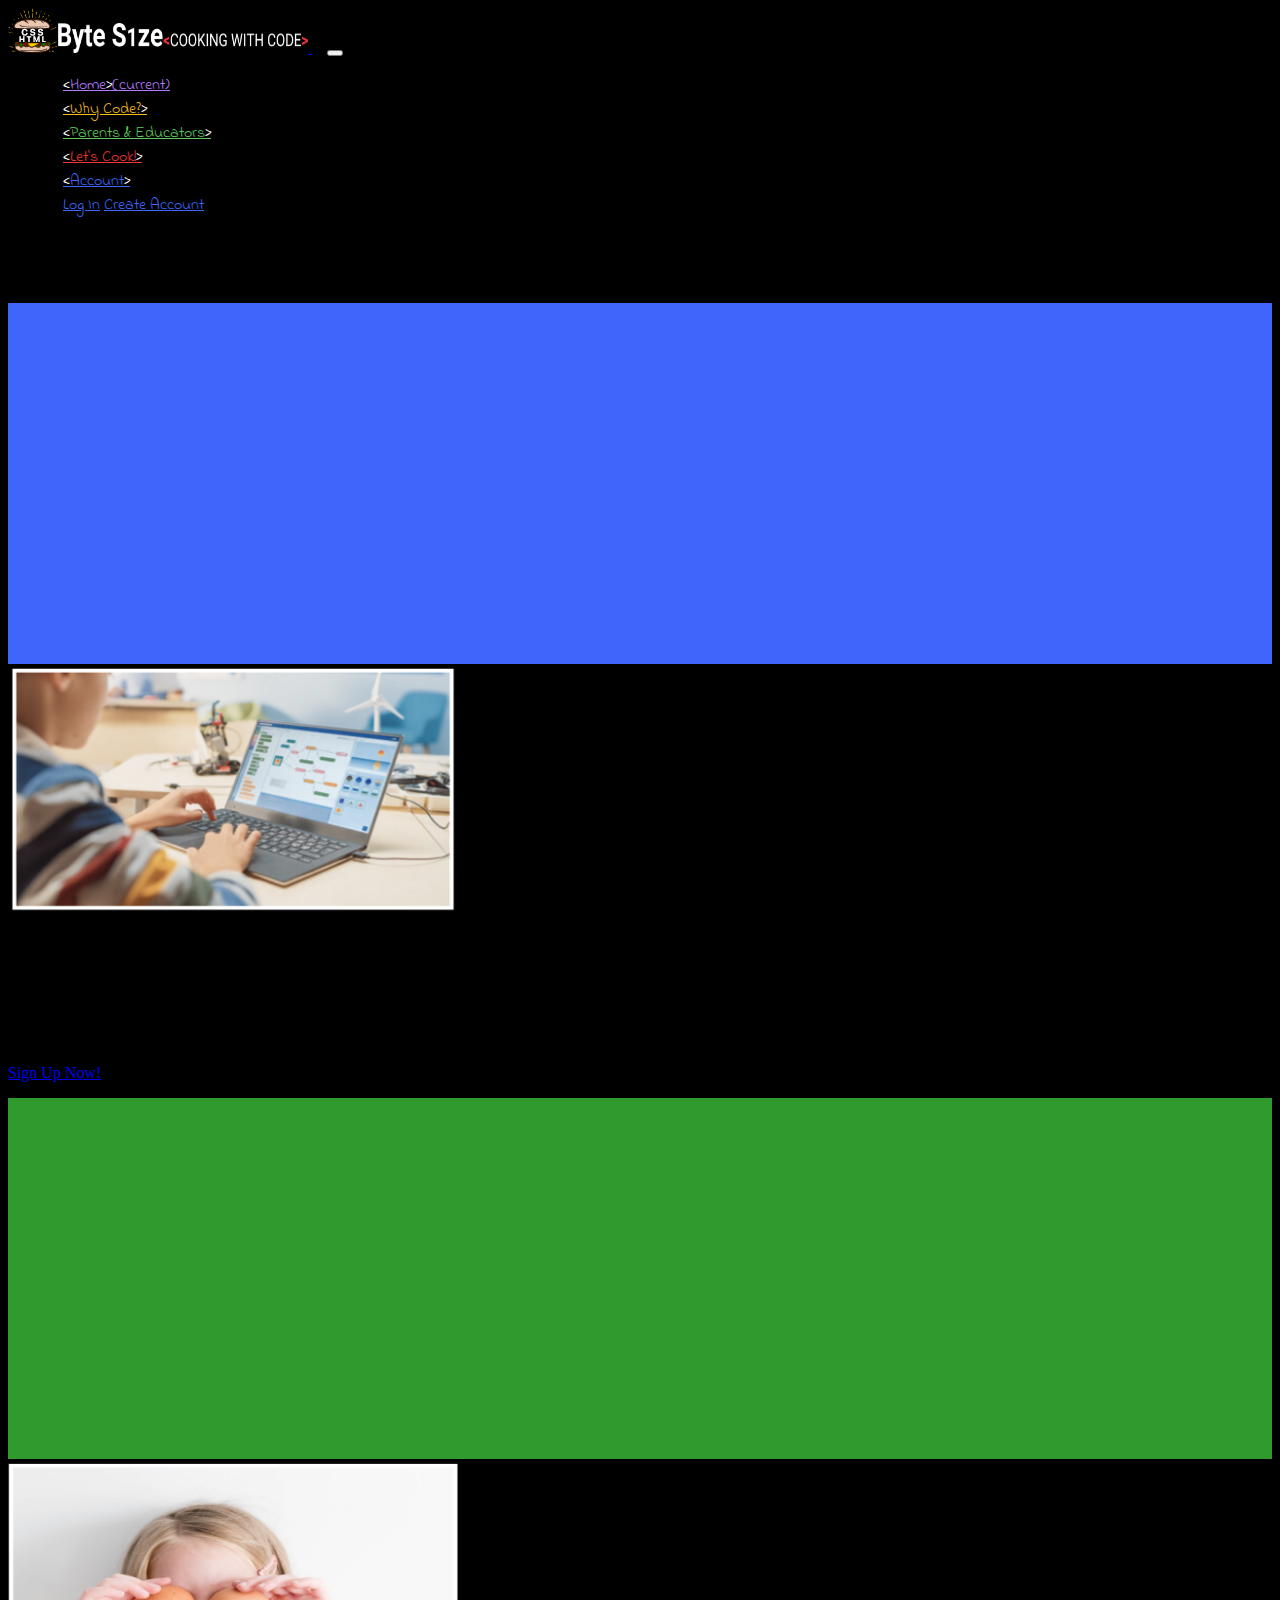
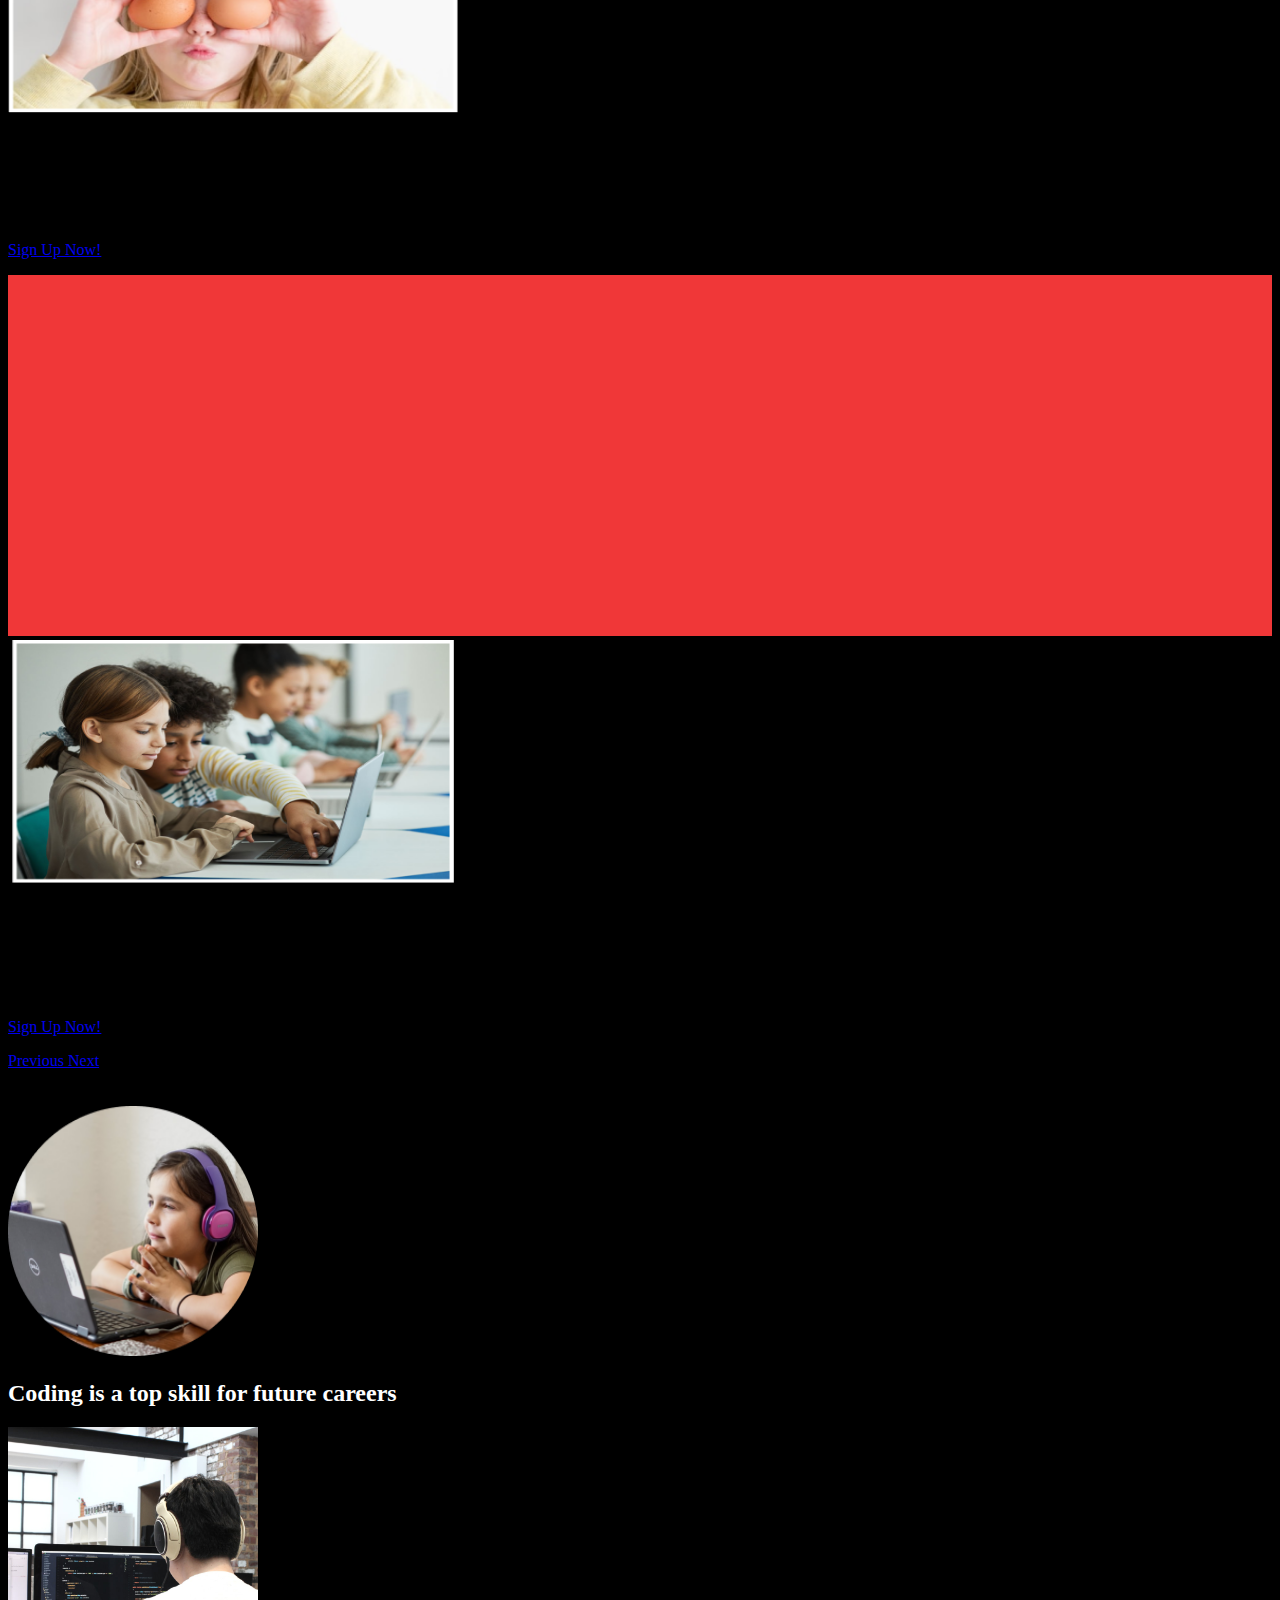
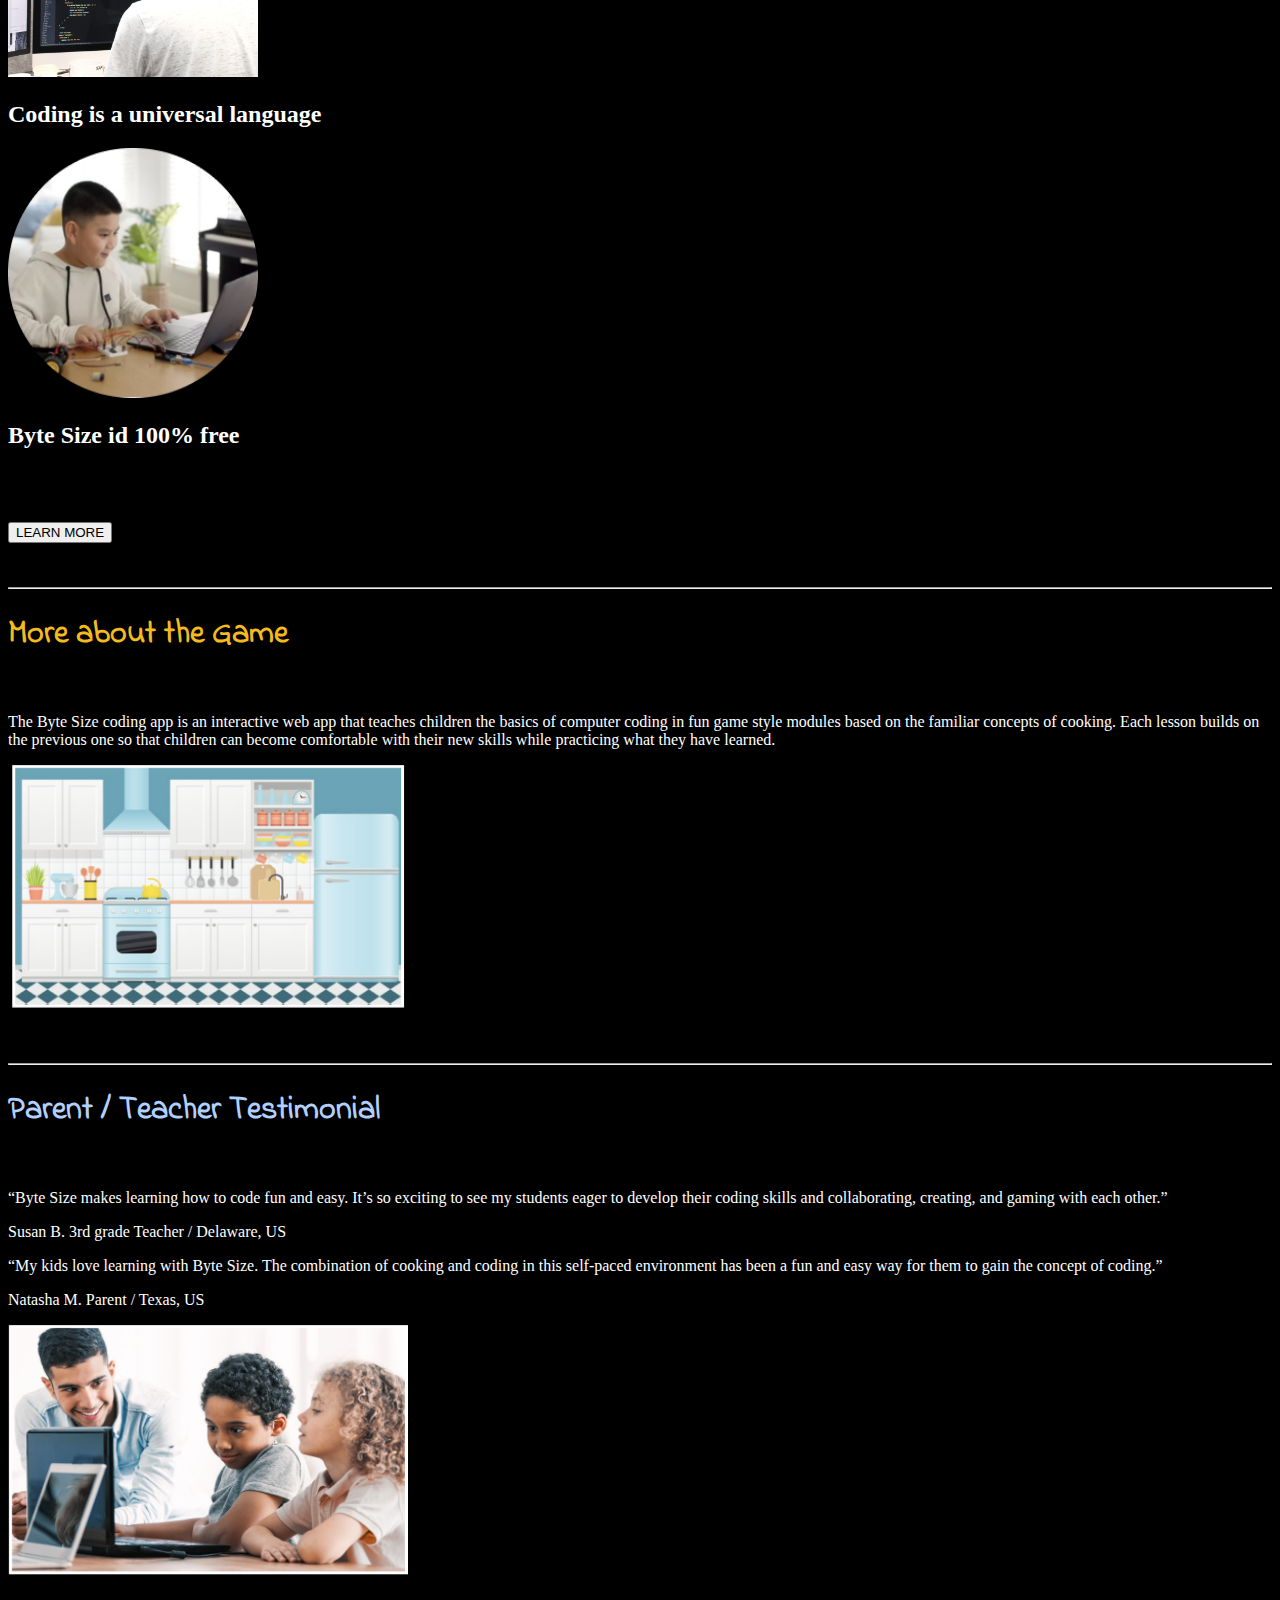
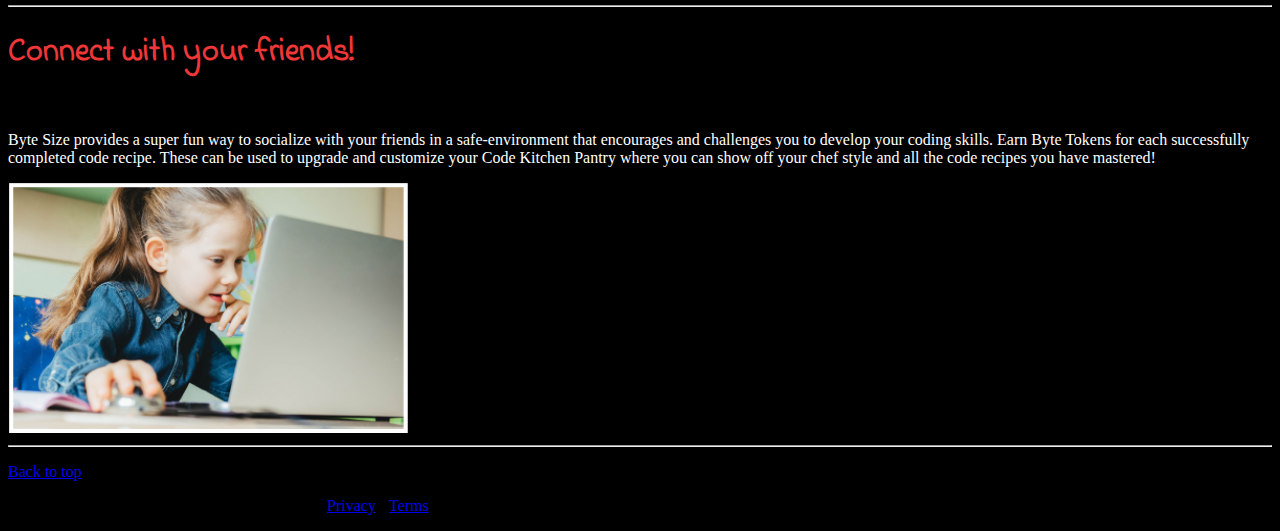
==== index.html @ fc1b7b1b "fixed navbar and added copy" ====
<!doctype html>
<html lang="en">
 <head>
 <!-- Required meta tags -->
 <meta charset="utf-8">
 <meta name="viewport" content="width=device-width, initial-scale=1, shrink-to-fit=no">
 
 <link rel="canonical" href="https://getbootstrap.com/docs/4.0/examples/carousel/">
 <!-- Bootstrap CSS -->
 <link rel="stylesheet" href="https://cdn.jsdelivr.net/npm/bootstrap@4.6.0/dist/css/bootstrap.min.css" integrity="sha384-B0vP5xmATw1+K9KRQjQERJvTumQW0nPEzvF6L/Z6nronJ3oUOFUFpCjEUQouq2+l" crossorigin="anonymous">
 
 <link href="carousel.css" rel="stylesheet">
 <!--- Custom css -->

 <link rel="stylesheet" href="css/index.css">

 
 <!---- Indie Flower and Robot font added-->
 <link rel="preconnect" href="https://fonts.googleapis.com">
<link rel="preconnect" href="https://fonts.gstatic.com" crossorigin>
<link href="https://fonts.googleapis.com/css2?family=Indie+Flower&family=Roboto&display=swap" rel="stylesheet">

 <title>Byte Size Home page</title>
</head>
  <body>
   <!--Navigation Bar-->
     <!----Navigation Bar-->
     <nav class="navbar sticky-top navbar-expand-lg navbar-dark bg-dark">
      <a class="navbar-brand" href="index.html"><img src="images/navbarLogo.png" width="50" height="45" class="d-inline-block align-top" alt="Byte Size logo"><img src="images/Byte Size Text.png" width="250" height="30" class="d-inline-block align-top" alt="Byte Size logo">
          
        </a></a>
      <button class="navbar-toggler" type="button" data-toggle="collapse" data-target="#navbarSupportedContent" aria-controls="navbarSupportedContent" aria-expanded="false" aria-label="Toggle navigation">
        <span class="navbar-toggler-icon"></span>
      </button>
   
      <div class="collapse navbar-collapse" id="navbarSupportedContent">
        <ul class="navbar-nav mr-auto">
          <li class="nav-item">
            <a id="home" class="nav-link IndieFlower" href="index.html"><span style="color:white">&#60;</span>Home<span style="color:white">&#62;</span><span class="sr-only">(current)</span></a>
          </li>
          <li class="nav-item">
            <a id="why" class="nav-link IndieFlower" href="#"><span style="color:white">&#60;</span>Why Code?<span style="color:white">&#62;</span></a>
          </li>
          <li class="nav-item">
              <a id="parents" class="nav-link IndieFlower" href="#"><span style="color:white">&#60;</span>Parents & Educators<span style="color:white">&#62;</span></a>
            </li>
            <li class="nav-item">
              <a id="cook" class="nav-link IndieFlower" href="#"><span style="color:white">&#60;</span>Let's Cook!<span style="color:white">&#62;</span></a>
            </li>

          <li class="nav-item dropdown">
            <a id="account" class="nav-link dropdown-toggle IndieFlower" href="#" id="navbarDropdown" role="button" data-toggle="dropdown" aria-haspopup="true" aria-expanded="false">
             <span style="color:white">&#60;</span>Account<span style="color:white">&#62;</span>
            </a>
           <div class="dropdown-menu" aria-labelledby="navbarDropdown">
              <a class="dropdown-item" href="#">Log In</a>
              <a class="dropdown-item" href="#">Create Account</a>
            </div>
          </li>
         
        </ul>
       
    </nav>

  <!----End of Navigation Bar-->

<!--- Carousel -->
 
<main role="main">

  <div id="myCarousel" class="carousel slide" data-ride="carousel">
    <ol class="carousel-indicators">
      <li data-target="#myCarousel" data-slide-to="0" class="active"></li>
      <li data-target="#myCarousel" data-slide-to="1"></li>
      <li data-target="#myCarousel" data-slide-to="2"></li>
    </ol>
    <div class="carousel-inner">
      <div class="carousel-item active">
          <img src="images/blue background.png"  width="100%"  role="img" aria-label=" :  " preserveAspectRatio="xMidYMid slice" focusable="false"><title> </title><rect width="100%" height="100%" fill="#777"/><text x="50%" y="50%" fill="#777" dy=".3em"> </text></svg>
         <div class="container">
          <div class="carousel-caption text-left">
           <img src="images/free learning.png" height="250" width="450"><h1 class="IndieFlower">Free Learning Platform!!</h1>
            <p>Byte Size is on a mission: to make learning how to code accessible for all children, because we believe in supporting kids by fostering their development of skill building early - creativity, problem solving, communication, and collaboration are all interwoven in the process. Our twist is that they will learn coding concepts intuitively while making fun food recipes!</p>
            <p><a class="btn btn-lg btn-primary" href="#" role="button">Sign Up Now!</a></p>
          </div>
        </div>
      </div>



      <div class="carousel-item">
          <img src="images/green background.png" width="100%"   role="img" aria-label=" :  " preserveAspectRatio="xMidYMid slice" focusable="false"><title> </title><rect width="100%" height="100%" fill="#777"/><text x="50%" y="50%" fill="#777" dy=".3em"> </text></svg>
          
          <div class="container">
              <div class="carousel-caption text-left">
                <img src="images/become 5star chef.png" height="250" width="450"><h1 class="IndieFlower">Become a 5 Star Chef</h1>
                <p>Follow and create recipes of foods you are familiar with and love to eat! Each ingredient is a coding concept building block. Placing your components in the right order will help you build dishes.</p>
                <p><a class="btn btn-lg btn-primary" href="#" role="button">Sign Up Now!</a></p>
               
               
              </div>
            </div>
     
      </div>
 

     

      <div class="carousel-item">
          <img src="images/red background.png" width="100%"   role="img" aria-label=" :  " preserveAspectRatio="xMidYMid slice" focusable="false"><title> </title><rect width="100%" height="100%" fill="#777"/><text x="50%" y="50%" fill="#777" dy=".3em"> </text></svg>
         <div class="container">
          <div class="carousel-caption text-right">
            <img src="images/Level Up and Compete 1.png" height="250" width="450"><h1 class="IndieFlower">Level Up & Compete with your friends!</h1>
            <p>Challenge yourself with several levels of recipes and compare your recipe pantry with your friends! Will your cooking skills earn you the title of a Five Star Master Chef?</p>
            <p><a class="btn btn-lg btn-primary" href="tools.html">Sign Up Now!</a></p>
          </div>
        </div>
      </div>
    </div>
    <a class="carousel-control-prev" href="#myCarousel" role="button" data-slide="prev">
      <span class="carousel-control-prev-icon" aria-hidden="true"></span>
      <span class="sr-only">Previous</span>
    </a>
    <a class="carousel-control-next" href="#myCarousel" role="button" data-slide="next">
      <span class="carousel-control-next-icon" aria-hidden="true"></span>
      <span class="sr-only">Next</span>
    </a>
  </div>
 <!---- end of carousel-->

<br>
<br>

  <!-- Marketing messaging and featurettes
  ================================================== -->
  <!-- Wrap the rest of the page in another container to center all the content. -->

  



    <div class="container marketing">

      <!-- Three columns of text below the carousel -->
      <div class="row">
        <div class="col-lg-4">
          <img class="rounded-circle" src="images/coding top skill.png" alt="Generic placeholder image" width="250" height="250">
          <div class="d-flex justify-content-center"> <h2><span style="color:white">Coding is a top skill for future careers</span></h2></div>
          
        </div><!-- /.col-lg-4 -->
        <div class="col-lg-4">
          <img class="rounded-circle" src="images/universal language.jpeg" alt="Generic placeholder image" width="250" height="250">
          <h2><span style="color:white">Coding is a universal language</span></h2>
          
        </div><!-- /.col-lg-4 -->
        <div class="col-lg-4">
          <img class="rounded-circle" src="images/free.png" alt="Generic placeholder image" width="250" height="250">
          <h2><span style="color:white">Byte Size id 100% free</span></h2>
          
        </div><!-- /.col-lg-4 -->
      </div><!-- /.row -->
<br>
<br>
<br>
<!---- Button for Learn More-->
<div class="d-flex justify-content-center"><button type="button" class="btn btn-primary btn-lg">LEARN MORE</button></div>
    
<br>
<br>




<!-- START THE FEATURETTES -->
     
    
    
     <hr class="featurette-divider">
     <div class="row featurette">
      <div class="col-md-7 order-md-2">
        <h1 class="IndieFlower"><span style="color:#f3bb1c">More about the Game</span></h1>
          <br>
          <p class="lead"><span style="color:white">The Byte Size coding app is an interactive web app that teaches children the basics of computer coding in fun game style modules based on the familiar concepts of cooking. Each lesson builds on the previous one so that children can become comfortable with their new skills while practicing what they have learned.</span>
          </p>

      </div>
      <div class="col-md-5 order-md-1">
          <img src="images/more about the game.png" width="400" height="250">
       </div>
    </div>

    <br>
    <br>


    <hr class="featurette-divider">
    <div class="row featurette">
     <div class="col-md-7">
      <h1 class="IndieFlower"><span style="color:#b1d0ff">Parent / Teacher Testimonial</span></h1>
       <br>
       
       <p class="lead"> <span style="color:white">“Byte Size makes learning how to code fun and easy. It’s so exciting to see my students eager to develop their coding skills and collaborating, creating, and gaming with each other.” 
       
        </span></p>
        <p class="lead"> <span style="color:white">Susan B. 3rd grade Teacher / Delaware, US </span></p>
       
        <p class="lead"> <span style="color:white">“My kids love learning with Byte Size. The combination of cooking and coding in this self-paced environment has been a fun and easy way for them to gain the concept of coding.” 
          </span></p>
          <p class="lead"> <span style="color:white">
          
           Natasha M. 
            Parent / Texas, US
            </span></p>
     </div>
     <div class="col-md-5">
         <img src="images/Parent-Teacher Testimony 2.png" width="400" height="250">
      </div>
   </div>
<br>


    <hr class="featurette-divider">
     <div class="row featurette">
      <div class="col-md-7 order-md-2">
        <h1 class="IndieFlower"><span style="color:#F03738">Connect with your friends!</span></h1>

          <br>
          

          <p class="lead"><span style="color:white">Byte Size provides a super fun way to socialize with your friends in a safe-environment that encourages and challenges you to develop your coding skills. Earn Byte Tokens for each successfully completed code recipe. These can be used to  upgrade and customize your Code Kitchen Pantry where you can show off your chef style and all the code recipes you have mastered!
          </span></p>

      </div>
      <div class="col-md-5 order-md-1">
          <img src="images/connect with friends home.png" width="400" height="250">
       </div>
    </div>
    
     <hr class="featurette-divider">
     <!-- /END THE FEATURETTES -->
   </div><!-- /.container -->

  <!-- FOOTER -->
  <footer class="container">
    <p class="float-right"><a href="#">Back to top</a></p>
    <p>&copy; 2021 Byte Size Group Project Company, Inc. &middot; <a href="#">Privacy</a> &middot; <a href="#">Terms</a></p>
  </footer>
</main>

  <!-- Optional JavaScript; choose one of the two! -->

  <!-- Option 1: jQuery and Bootstrap Bundle (includes Popper) -->
  <script src="https://code.jquery.com/jquery-3.5.1.slim.min.js" integrity="sha384-DfXdz2htPH0lsSSs5nCTpuj/zy4C+OGpamoFVy38MVBnE+IbbVYUew+OrCXaRkfj" crossorigin="anonymous"></script>
  <script src="https://cdn.jsdelivr.net/npm/bootstrap@4.6.0/dist/js/bootstrap.bundle.min.js" integrity="sha384-Piv4xVNRyMGpqkS2by6br4gNJ7DXjqk09RmUpJ8jgGtD7zP9yug3goQfGII0yAns" crossorigin="anonymous"></script>

  <!-- Option 2: Separate Popper and Bootstrap JS -->
  <!--
  <script src="https://code.jquery.com/jquery-3.5.1.slim.min.js" integrity="sha384-DfXdz2htPH0lsSSs5nCTpuj/zy4C+OGpamoFVy38MVBnE+IbbVYUew+OrCXaRkfj" crossorigin="anonymous"></script>
  <script src="https://cdn.jsdelivr.net/npm/popper.js@1.16.1/dist/umd/popper.min.js" integrity="sha384-9/reFTGAW83EW2RDu2S0VKaIzap3H66lZH81PoYlFhbGU+6BZp6G7niu735Sk7lN" crossorigin="anonymous"></script>
  <script src="https://cdn.jsdelivr.net/npm/bootstrap@4.6.0/dist/js/bootstrap.min.js" integrity="sha384-+YQ4JLhjyBLPDQt//I+STsc9iw4uQqACwlvpslubQzn4u2UU2UFM80nGisd026JF" crossorigin="anonymous"></script>
  -->
</body>
</html>
---- css/index.css ----
.navbar-nav {
    margin-left: auto;
    margin-right: 0 !important;
  }
  .navbar{
      background-color: black !important;
  }
   .navbar-brand{
      padding-right: 15px;
      
   }
   .nav-item {
    margin: 0px 15px;
   }
   

body{
    background-color: black;
}
  #home {
    color: #B57BFF;
}
#why {
    color: #F3BB1C;
}
#parents {
    color: #5EC85D;
}
#cook {
    color: #F03738;
}
#account {
    color: #3E66FB;
} 
.IndieFlower{
    font-family: 'Indie Flower', cursive;
}
.dropdown-menu{
    background-color: black;
}
.dropdown-item{
    font-family: 'Indie Flower', cursive;
    color:#3E66FB;
}
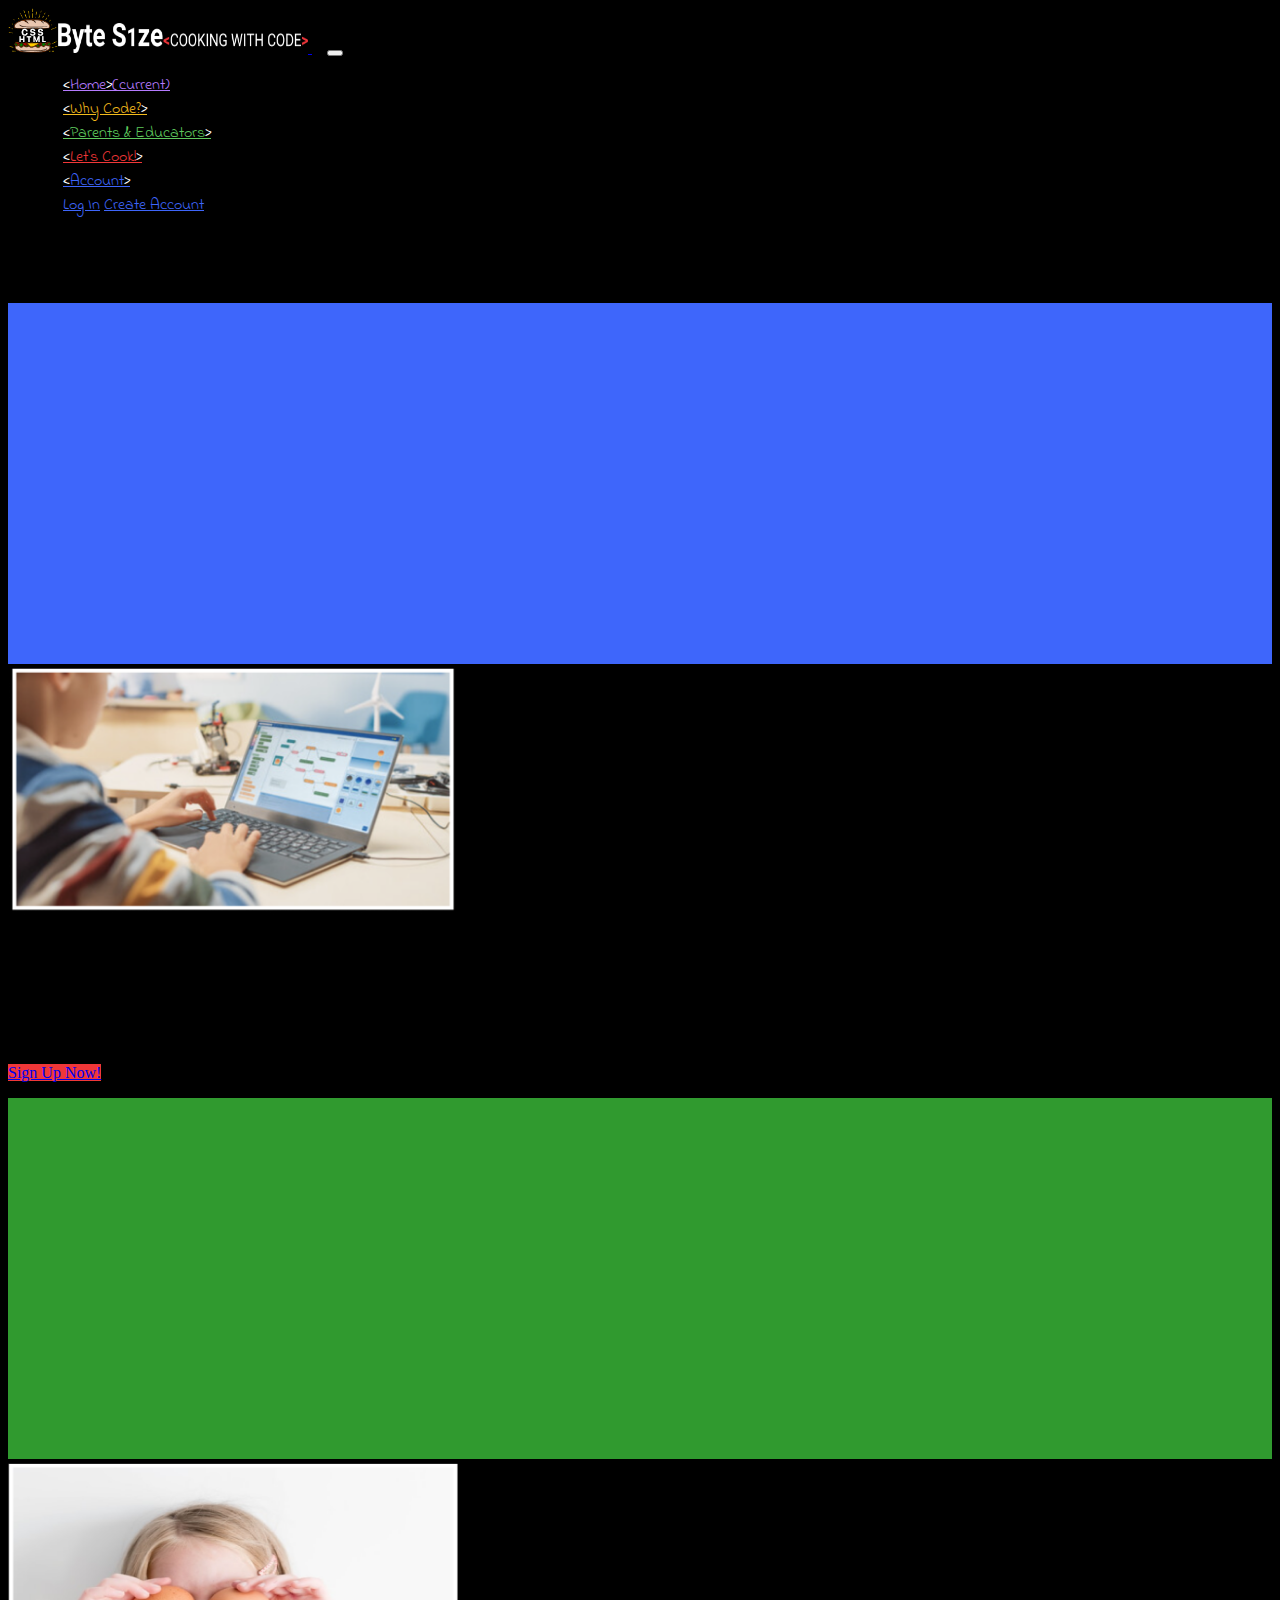
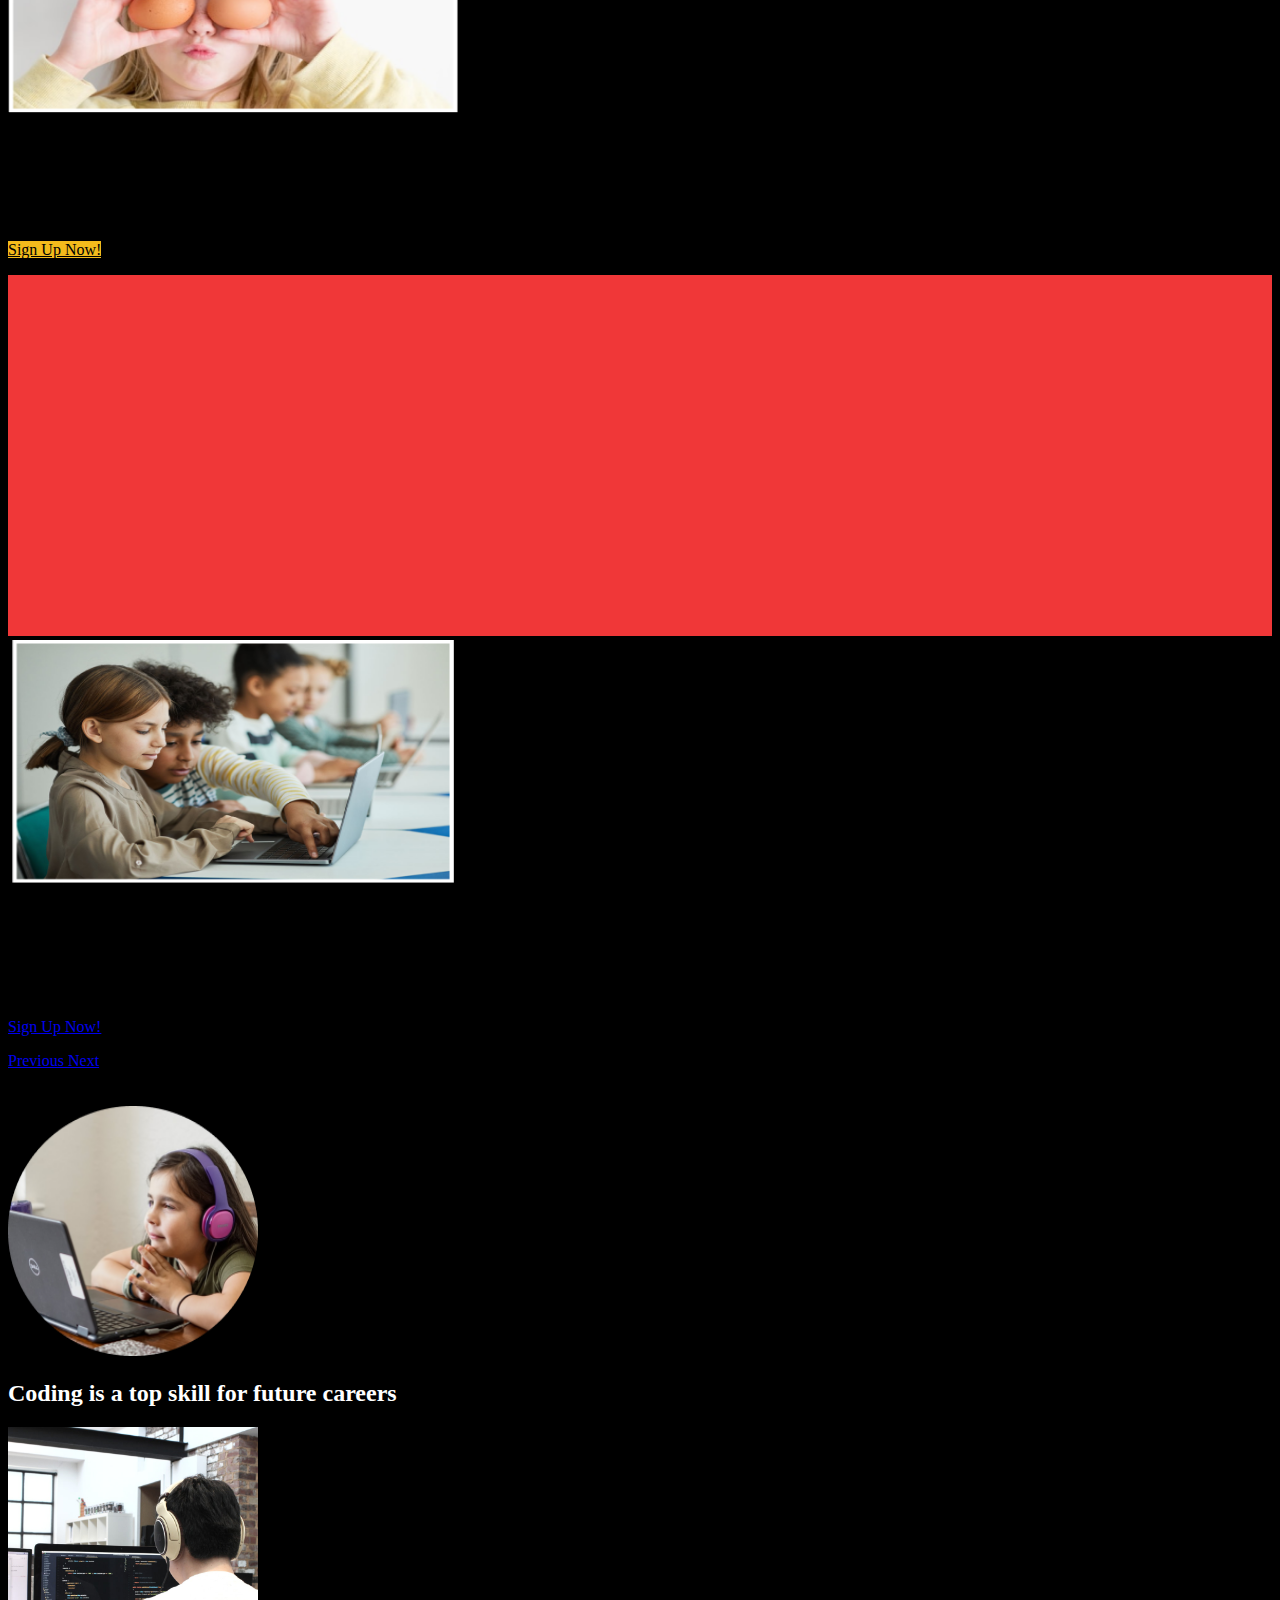
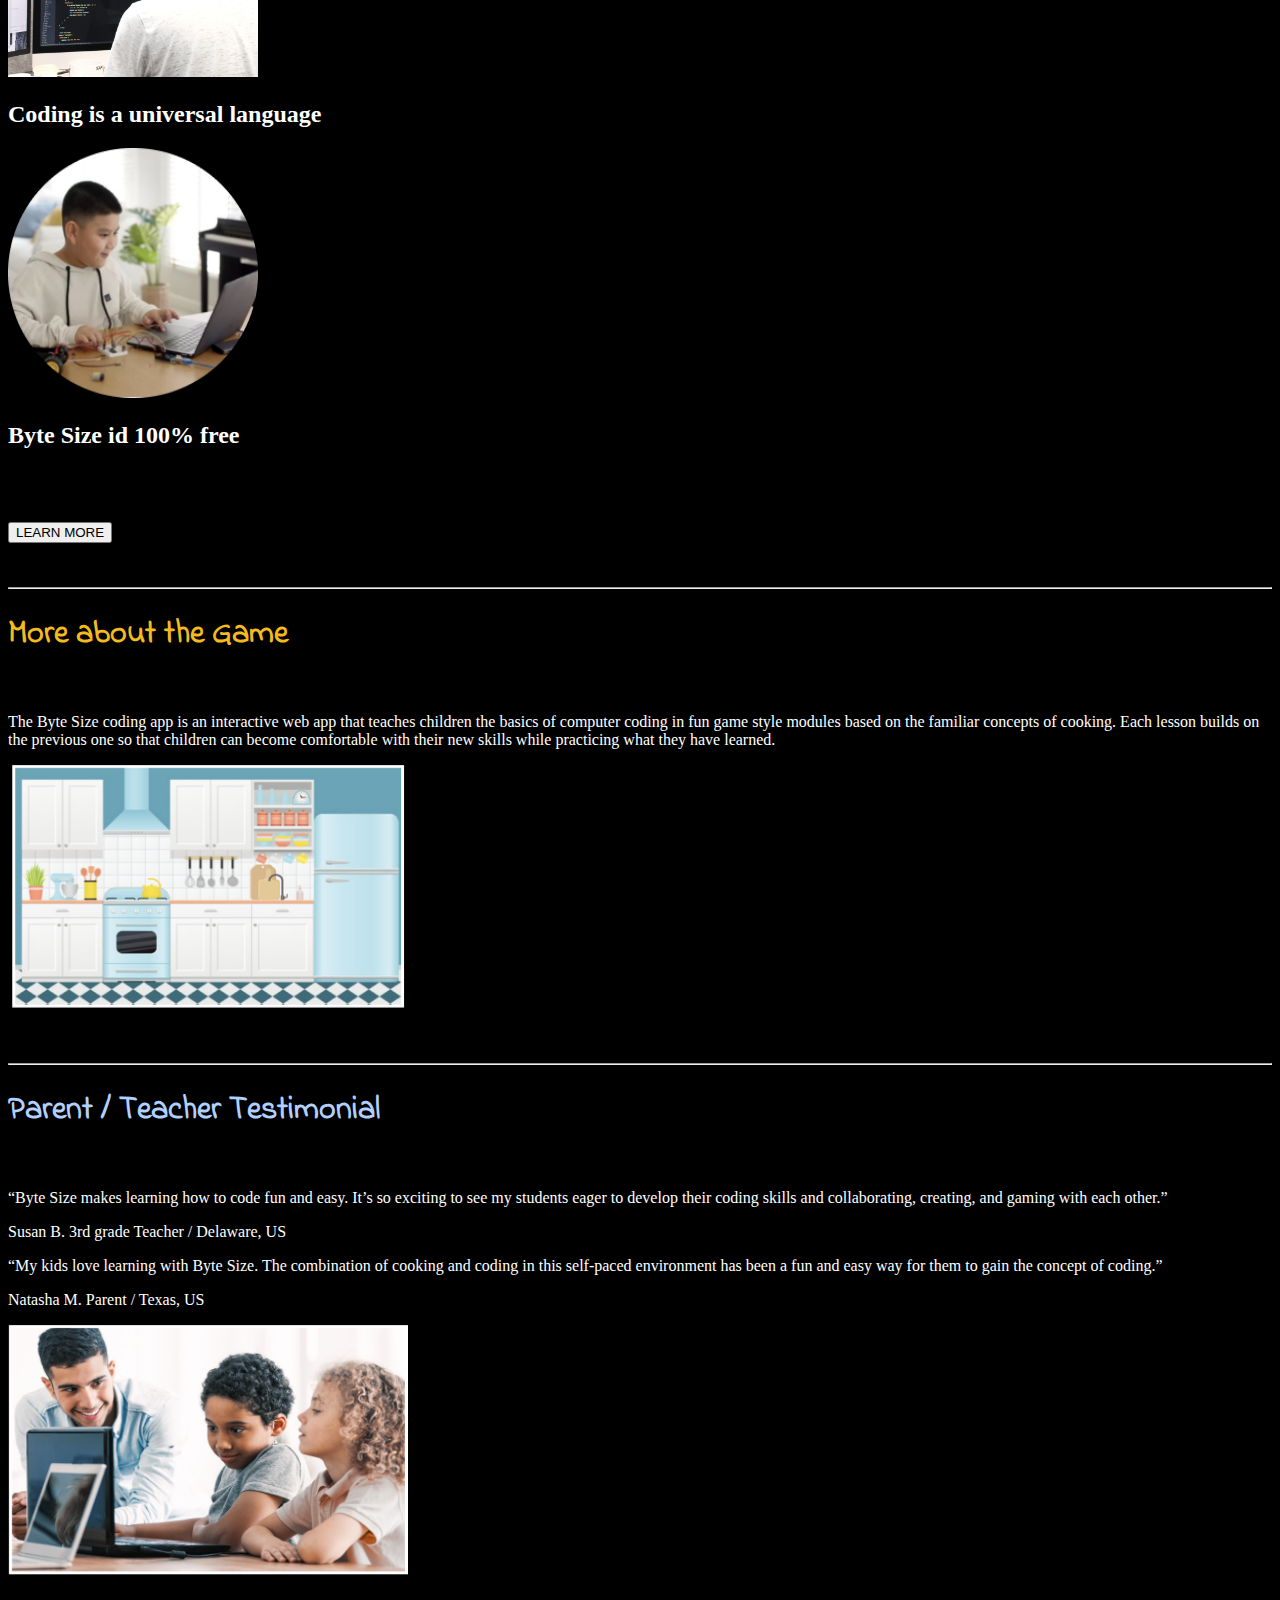
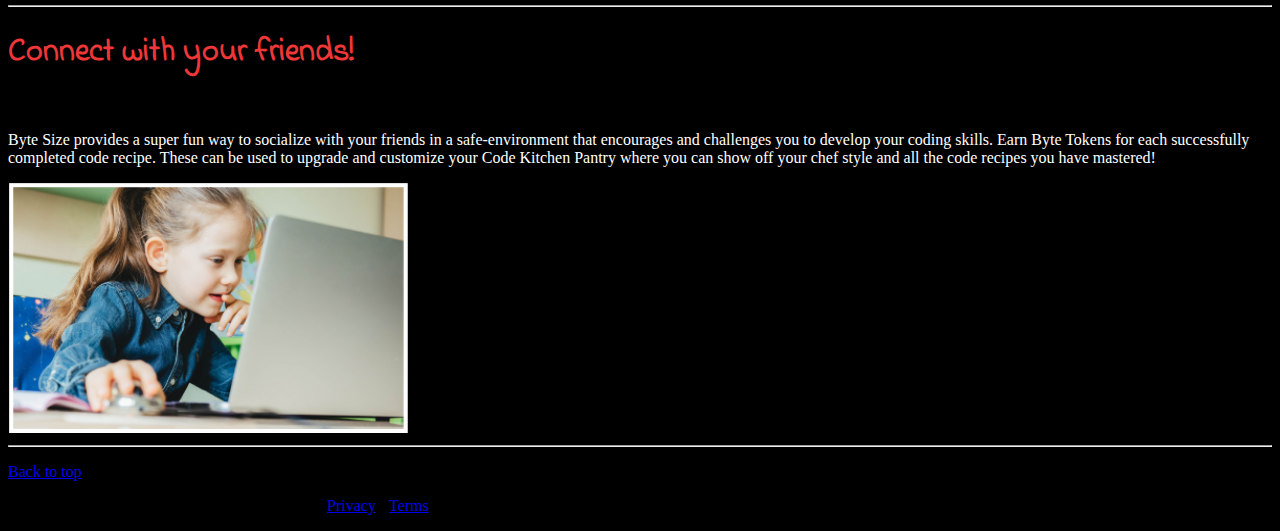
==== commit d00a065c: "fixed button colors on home page" ====
--- a/index.html
+++ b/index.html
@@ -76,12 +76,12 @@
     </ol>
     <div class="carousel-inner">
       <div class="carousel-item active">
-          <img src="images/blue background.png"  width="100%"  role="img" aria-label=" :  " preserveAspectRatio="xMidYMid slice" focusable="false"><title> </title><rect width="100%" height="100%" fill="#777"/><text x="50%" y="50%" fill="#777" dy=".3em"> </text></svg>
+          <img src="images/blue background.png"  width="100%"  height= "flex" role="img" aria-label=" :  " preserveAspectRatio="xMidYMid slice" focusable="false"><title> </title><rect width="100%" height="100%" fill="#777"/><text x="50%" y="50%" fill="#777" dy=".3em"> </text></svg>
          <div class="container">
           <div class="carousel-caption text-left">
            <img src="images/free learning.png" height="250" width="450"><h1 class="IndieFlower">Free Learning Platform!!</h1>
             <p>Byte Size is on a mission: to make learning how to code accessible for all children, because we believe in supporting kids by fostering their development of skill building early - creativity, problem solving, communication, and collaboration are all interwoven in the process. Our twist is that they will learn coding concepts intuitively while making fun food recipes!</p>
-            <p><a class="btn btn-lg btn-primary" href="#" role="button">Sign Up Now!</a></p>
+            <p><a class="btn btn-lg btn-primary carouselButton1" href="#" role="button">Sign Up Now!</a></p>
           </div>
         </div>
       </div>
@@ -95,7 +95,7 @@
               <div class="carousel-caption text-left">
                 <img src="images/become 5star chef.png" height="250" width="450"><h1 class="IndieFlower">Become a 5 Star Chef</h1>
                 <p>Follow and create recipes of foods you are familiar with and love to eat! Each ingredient is a coding concept building block. Placing your components in the right order will help you build dishes.</p>
-                <p><a class="btn btn-lg btn-primary" href="#" role="button">Sign Up Now!</a></p>
+                <p><a class="btn btn-lg btn-primary carouselButton2" href="#" role="button">Sign Up Now!</a></p>
                
                
               </div>
--- a/css/index.css
+++ b/css/index.css
@@ -12,7 +12,16 @@
    .nav-item {
     margin: 0px 15px;
    }
-   
+   .carouselButton1{
+    background-color:#F03738 !important;
+} 
+
+.carouselButton2{
+    background-color:#f3bb1c !important;
+    color:black !important;
+} 
+
+
 
 body{
     background-color: black;
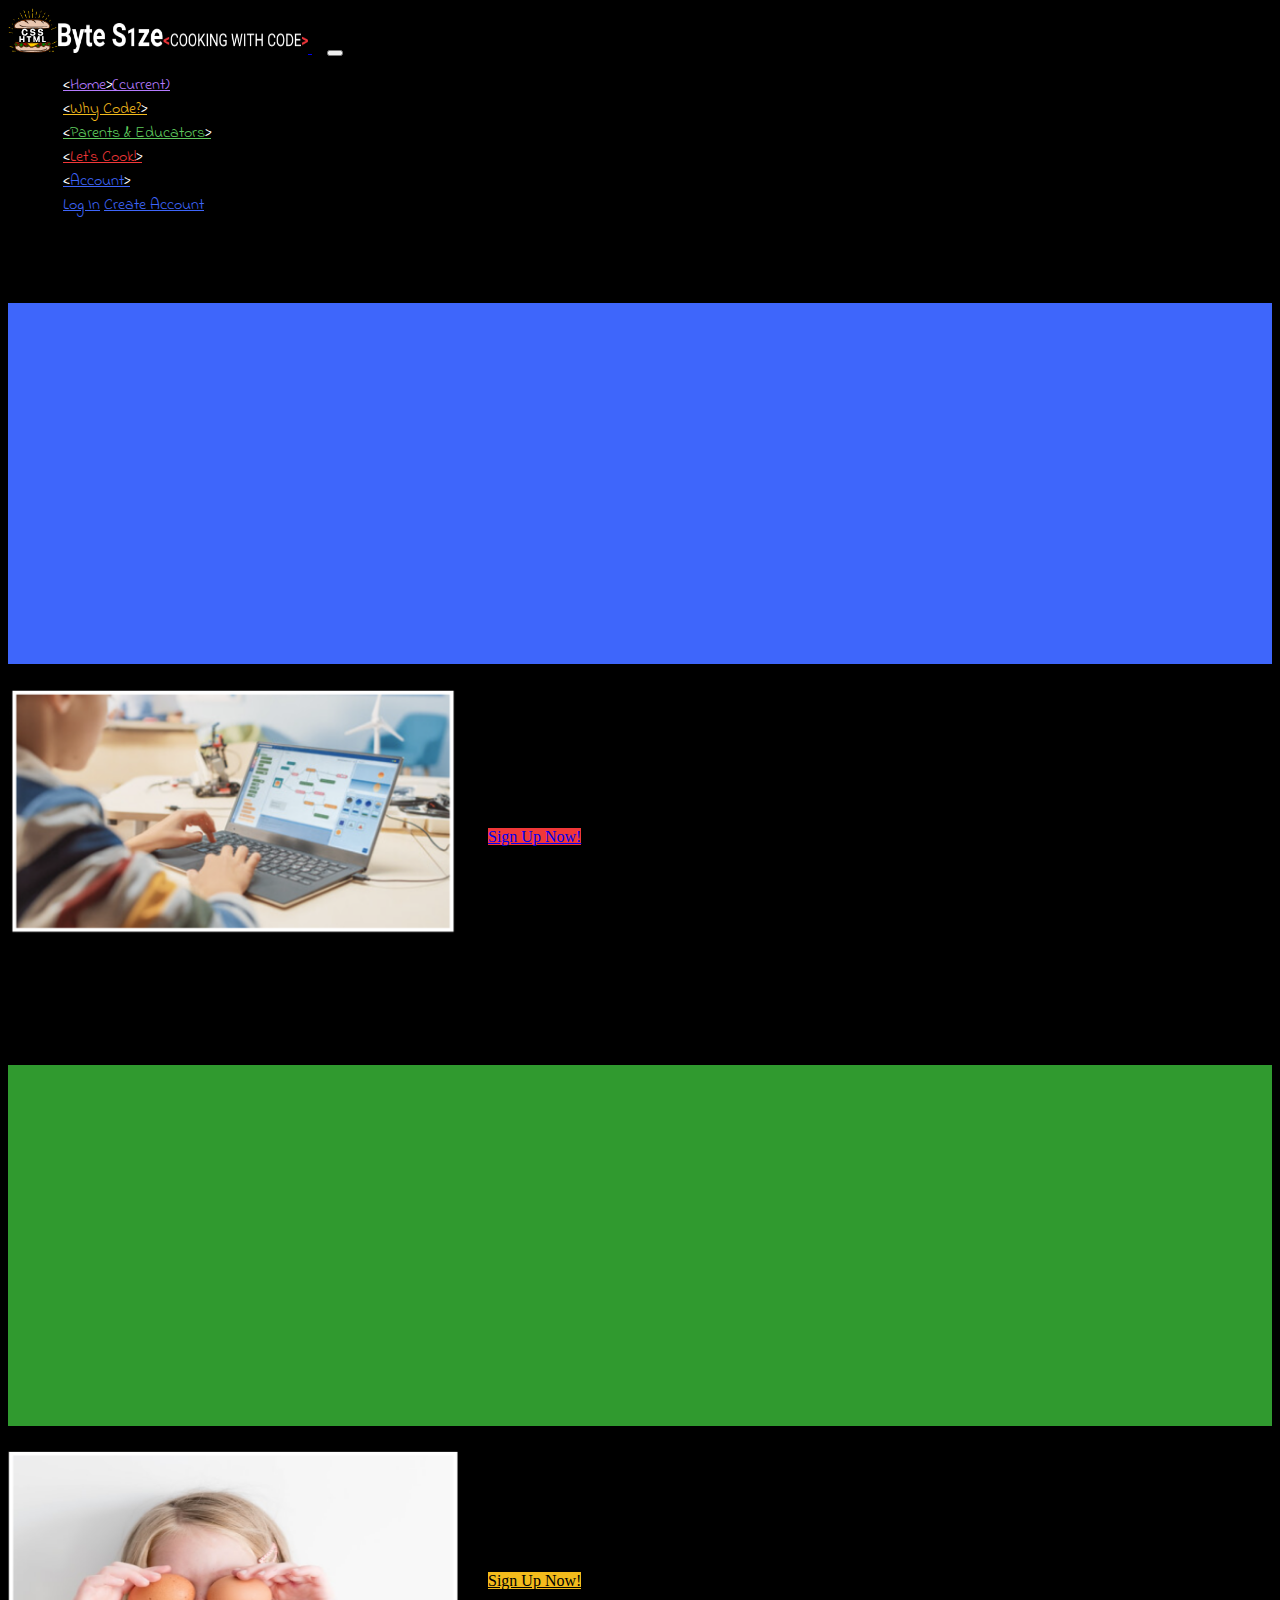
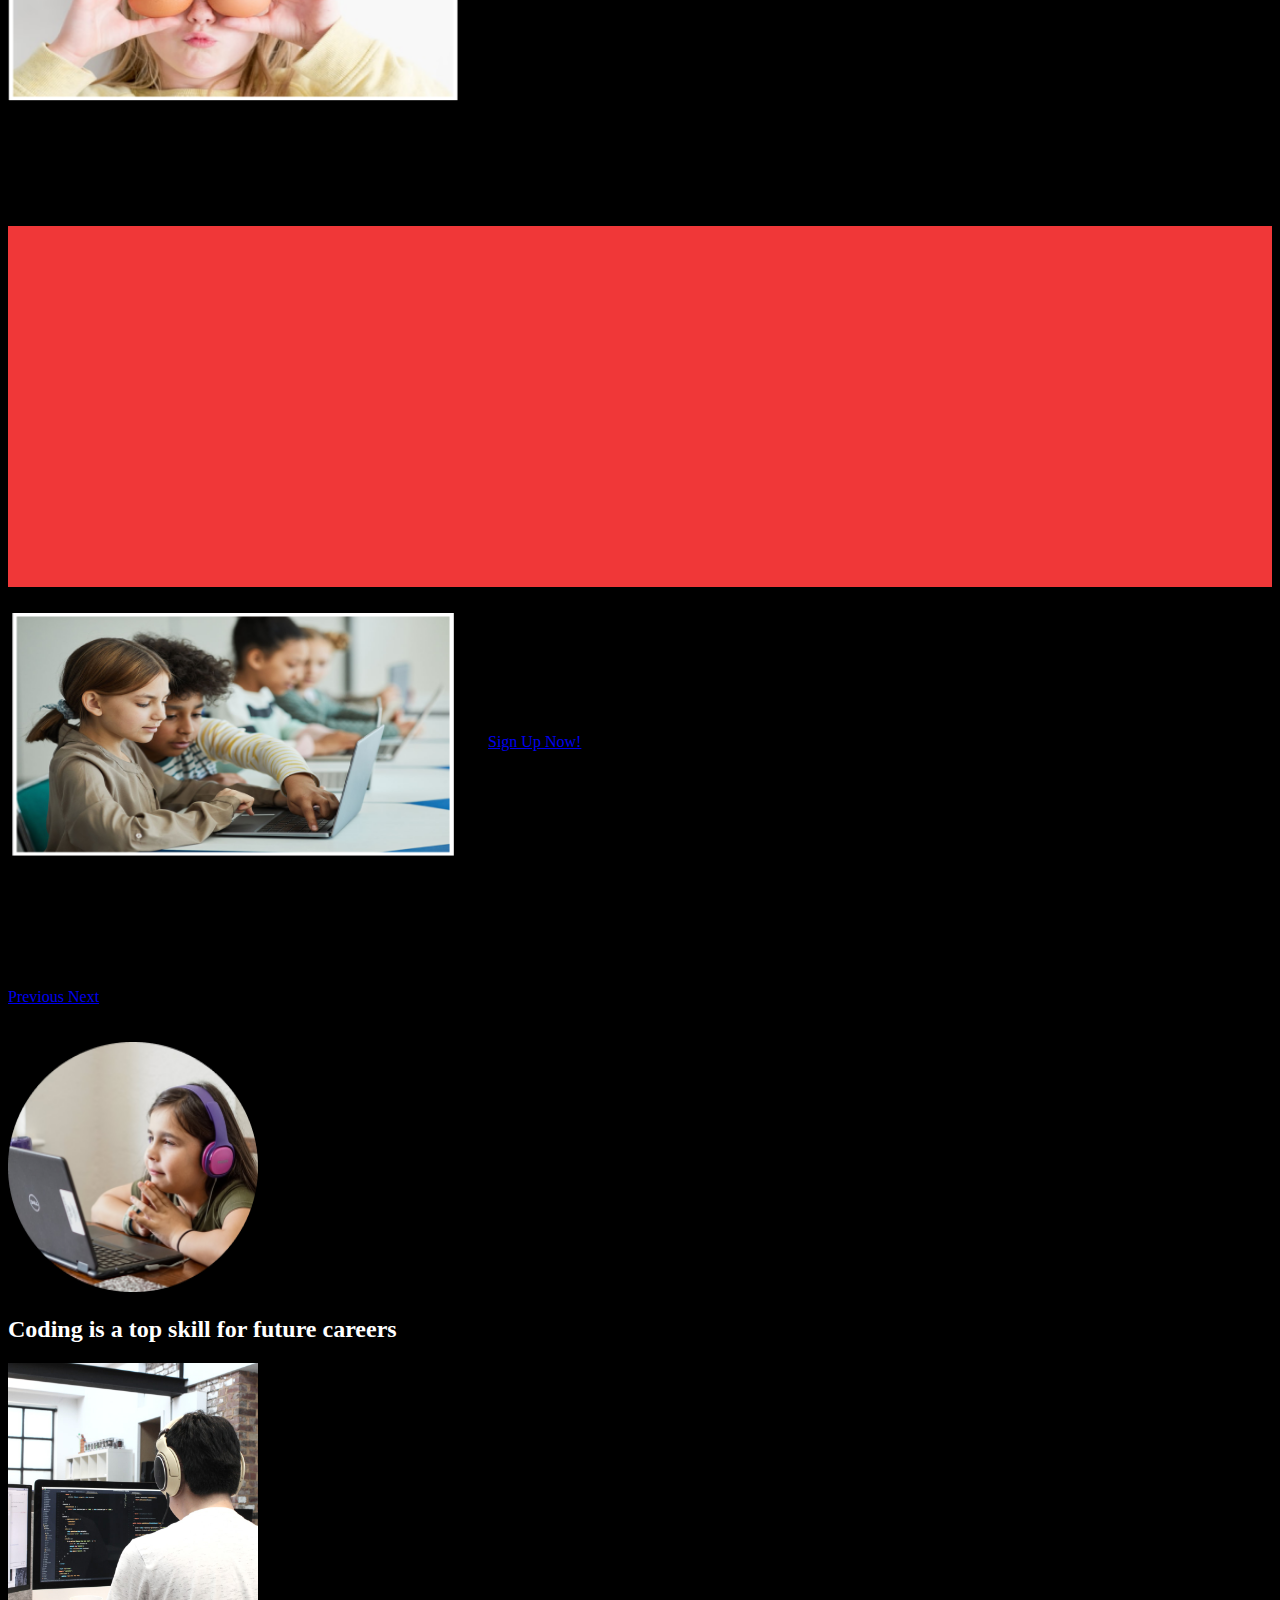
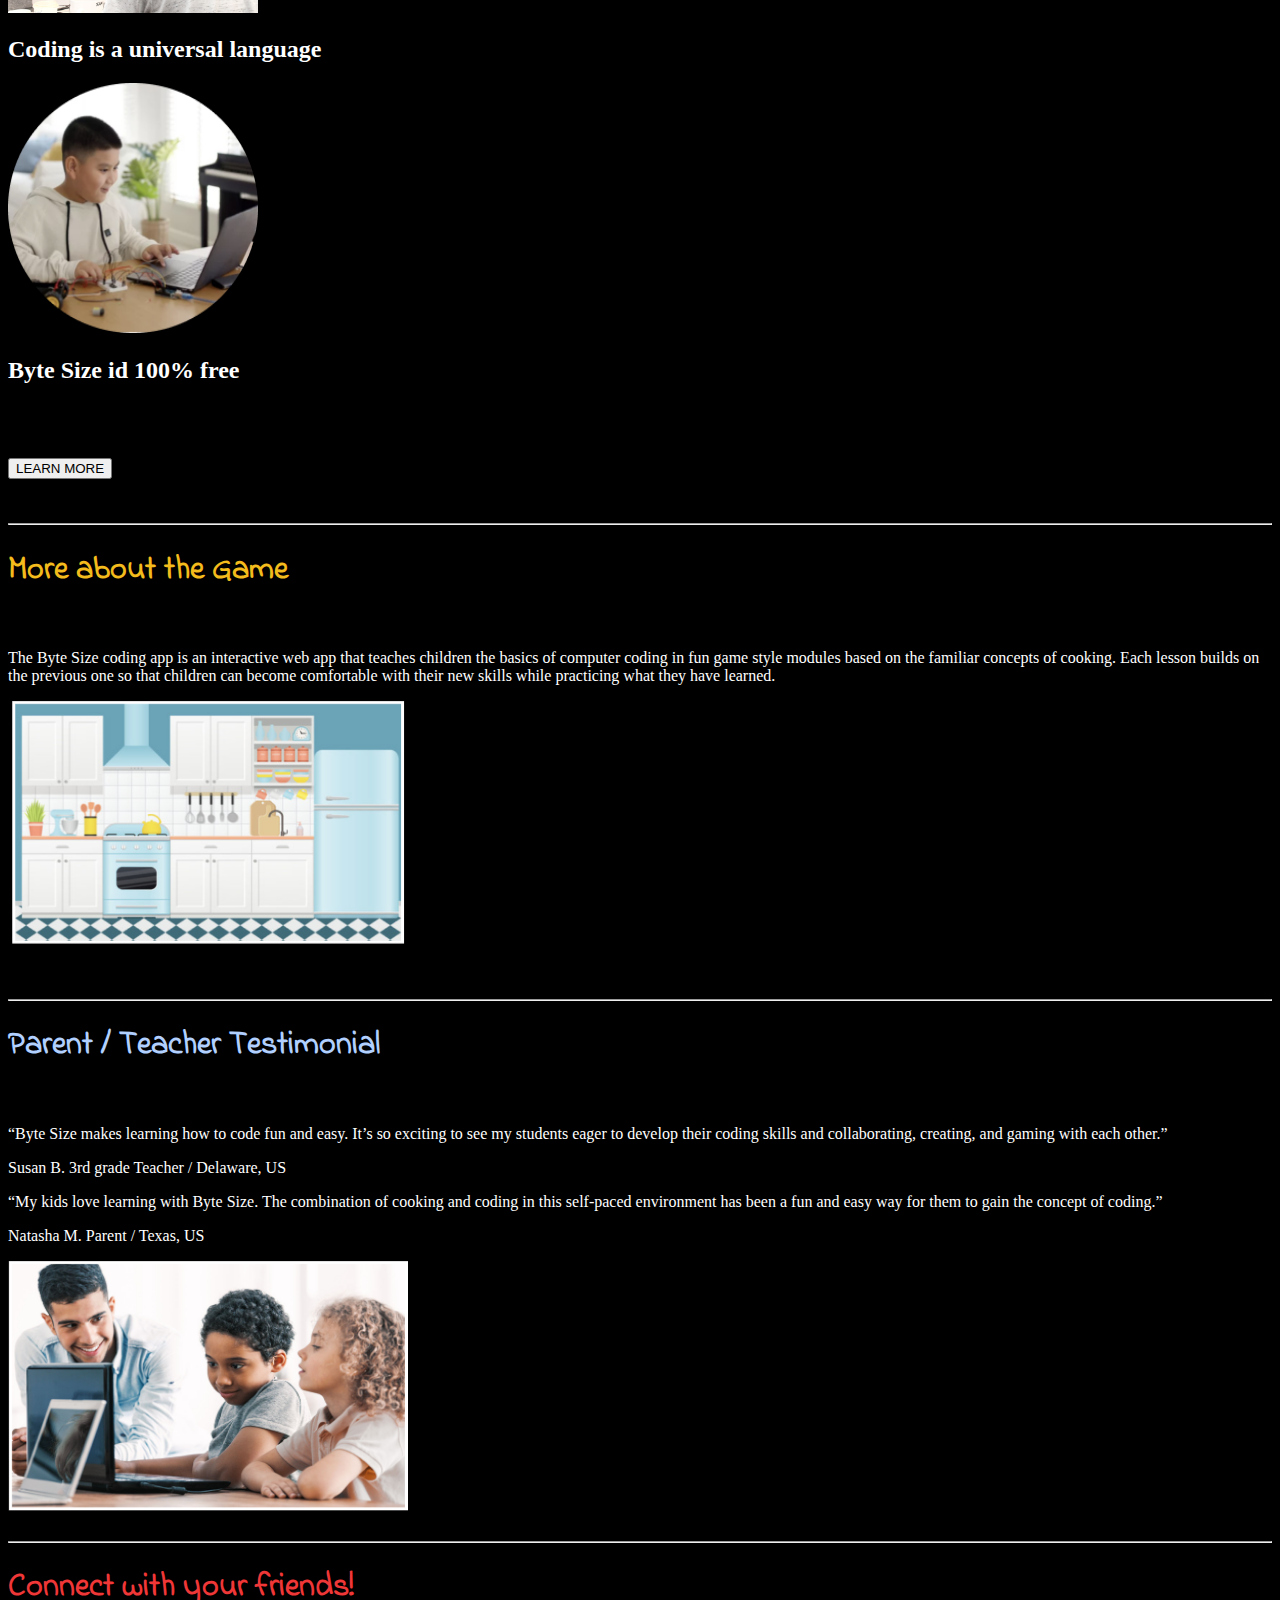
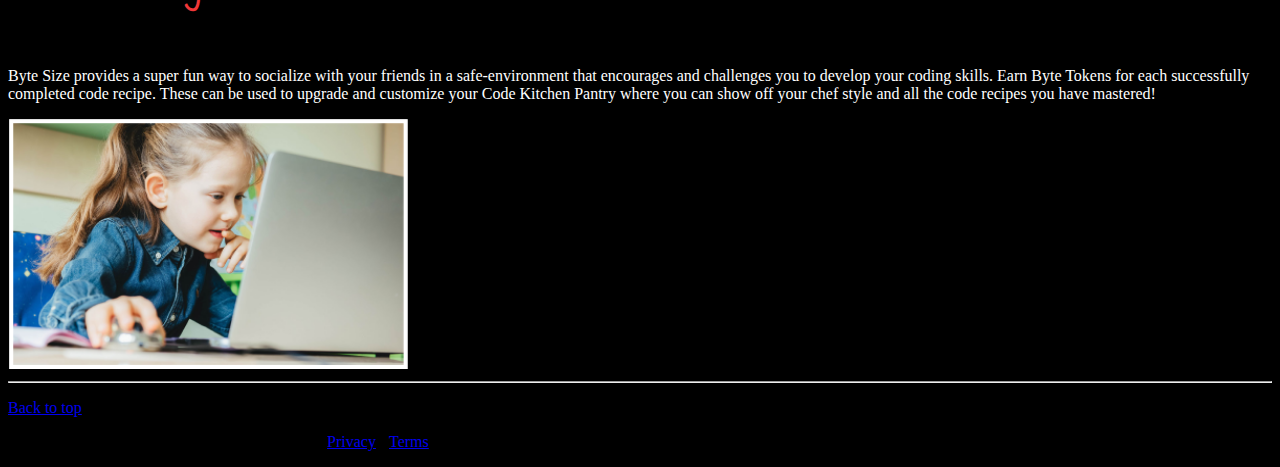
==== commit a43fcf30: "fixed carousel" ====
--- a/index.html
+++ b/index.html
@@ -39,10 +39,10 @@
             <a id="home" class="nav-link IndieFlower" href="index.html"><span style="color:white">&#60;</span>Home<span style="color:white">&#62;</span><span class="sr-only">(current)</span></a>
           </li>
           <li class="nav-item">
-            <a id="why" class="nav-link IndieFlower" href="#"><span style="color:white">&#60;</span>Why Code?<span style="color:white">&#62;</span></a>
+            <a id="why" class="nav-link IndieFlower" href="whyCode.html"><span style="color:white">&#60;</span>Why Code?<span style="color:white">&#62;</span></a>
           </li>
           <li class="nav-item">
-              <a id="parents" class="nav-link IndieFlower" href="#"><span style="color:white">&#60;</span>Parents & Educators<span style="color:white">&#62;</span></a>
+              <a id="parents" class="nav-link IndieFlower" href="parent&teacher.html"><span style="color:white">&#60;</span>Parents & Educators<span style="color:white">&#62;</span></a>
             </li>
             <li class="nav-item">
               <a id="cook" class="nav-link IndieFlower" href="#"><span style="color:white">&#60;</span>Let's Cook!<span style="color:white">&#62;</span></a>
@@ -53,8 +53,8 @@
              <span style="color:white">&#60;</span>Account<span style="color:white">&#62;</span>
             </a>
            <div class="dropdown-menu" aria-labelledby="navbarDropdown">
-              <a class="dropdown-item" href="#">Log In</a>
-              <a class="dropdown-item" href="#">Create Account</a>
+              <a class="dropdown-item" href="login.html">Log In</a>
+              <a class="dropdown-item" href="login.html">Create Account</a>
             </div>
           </li>
          
@@ -76,16 +76,17 @@
     </ol>
     <div class="carousel-inner">
       <div class="carousel-item active">
-          <img src="images/blue background.png"  width="100%"  height= "flex" role="img" aria-label=" :  " preserveAspectRatio="xMidYMid slice" focusable="false"><title> </title><rect width="100%" height="100%" fill="#777"/><text x="50%" y="50%" fill="#777" dy=".3em"> </text></svg>
+          <img src="images/blue background.png"  width="100%"   role="img" aria-label=" :  " preserveAspectRatio="xMidYMid slice" focusable="false"><title> </title><rect width="100%" height="100%" fill="#777"/><text x="50%" y="50%" fill="#777" dy=".3em"> </text></svg>
          <div class="container">
           <div class="carousel-caption text-left">
-           <img src="images/free learning.png" height="250" width="450"><h1 class="IndieFlower">Free Learning Platform!!</h1>
+            <div class="bannerBlock ">
+           <img class="topBannerImg" src="images/free learning.png" height="250" width="450"><h1 class="IndieFlower">Free Learning Platform!!</h1>
             <p>Byte Size is on a mission: to make learning how to code accessible for all children, because we believe in supporting kids by fostering their development of skill building early - creativity, problem solving, communication, and collaboration are all interwoven in the process. Our twist is that they will learn coding concepts intuitively while making fun food recipes!</p>
             <p><a class="btn btn-lg btn-primary carouselButton1" href="#" role="button">Sign Up Now!</a></p>
           </div>
         </div>
       </div>
-
+</div>
 
 
       <div class="carousel-item">
@@ -93,10 +94,11 @@
           
           <div class="container">
               <div class="carousel-caption text-left">
-                <img src="images/become 5star chef.png" height="250" width="450"><h1 class="IndieFlower">Become a 5 Star Chef</h1>
+                <div class="bannerBlock ">
+                <img class="topBannerImg" src="images/become 5star chef.png" height="250" width="450"><h1 class="IndieFlower">Become a 5 Star Chef</h1>
                 <p>Follow and create recipes of foods you are familiar with and love to eat! Each ingredient is a coding concept building block. Placing your components in the right order will help you build dishes.</p>
                 <p><a class="btn btn-lg btn-primary carouselButton2" href="#" role="button">Sign Up Now!</a></p>
-               
+               </div>
                
               </div>
             </div>
@@ -109,13 +111,15 @@
       <div class="carousel-item">
           <img src="images/red background.png" width="100%"   role="img" aria-label=" :  " preserveAspectRatio="xMidYMid slice" focusable="false"><title> </title><rect width="100%" height="100%" fill="#777"/><text x="50%" y="50%" fill="#777" dy=".3em"> </text></svg>
          <div class="container">
-          <div class="carousel-caption text-right">
-            <img src="images/Level Up and Compete 1.png" height="250" width="450"><h1 class="IndieFlower">Level Up & Compete with your friends!</h1>
+          <div class="carousel-caption text-left">
+            <div class="bannerBlock ">
+            <img class="topBannerImg"src="images/Level Up and Compete 1.png" height="250" width="450"><h1 class="IndieFlower">Level Up & Compete with your friends!</h1>
             <p>Challenge yourself with several levels of recipes and compare your recipe pantry with your friends! Will your cooking skills earn you the title of a Five Star Master Chef?</p>
             <p><a class="btn btn-lg btn-primary" href="tools.html">Sign Up Now!</a></p>
           </div>
         </div>
       </div>
+    </div>
     </div>
     <a class="carousel-control-prev" href="#myCarousel" role="button" data-slide="prev">
       <span class="carousel-control-prev-icon" aria-hidden="true"></span>
--- a/css/index.css
+++ b/css/index.css
@@ -21,7 +21,13 @@
     color:black !important;
 } 
 
-
+.bannerBlock{
+    height: 375px;
+}
+.topBannerImg{
+    float:left;
+    padding-right: 30px;
+}
 
 body{
     background-color: black;
@@ -50,4 +56,38 @@
 .dropdown-item{
     font-family: 'Indie Flower', cursive;
     color:#3E66FB;
-}+}
+
+/**** log in page ******/
+
+
+.emailContain {
+    background-color: black;
+    background-size: cover;
+    display: flex;
+    align-items: center;
+    flex-direction: column;
+    align-items: center;
+    justify-content: center ;
+    height: 500px;
+   }
+    
+ .logInButton{
+     background-color: #5ec85d !important ;
+ }
+
+
+
+
+   /* Footer form */
+   form {
+    width: 500px;
+    margin: 35px auto;
+    padding: 45px;
+    border: 1px solid #F2F2F2;
+    -webkit-box-shadow: 0 1px 4px rgba(0, 0, 0, 0.3), 0 0 40px rgba(0, 0, 0, 0.1) inset;
+    -moz-box-shadow: 0 1px 4px rgba(0, 0, 0, 0.3), 0 0 40px rgba(0, 0, 0, 0.1) inset;
+    box-shadow: 0 1px 4px rgba(0, 0, 0, 0.1), 0 0 40px rgba(0, 0, 0, 0.1);
+    background-color: white;
+   }
+   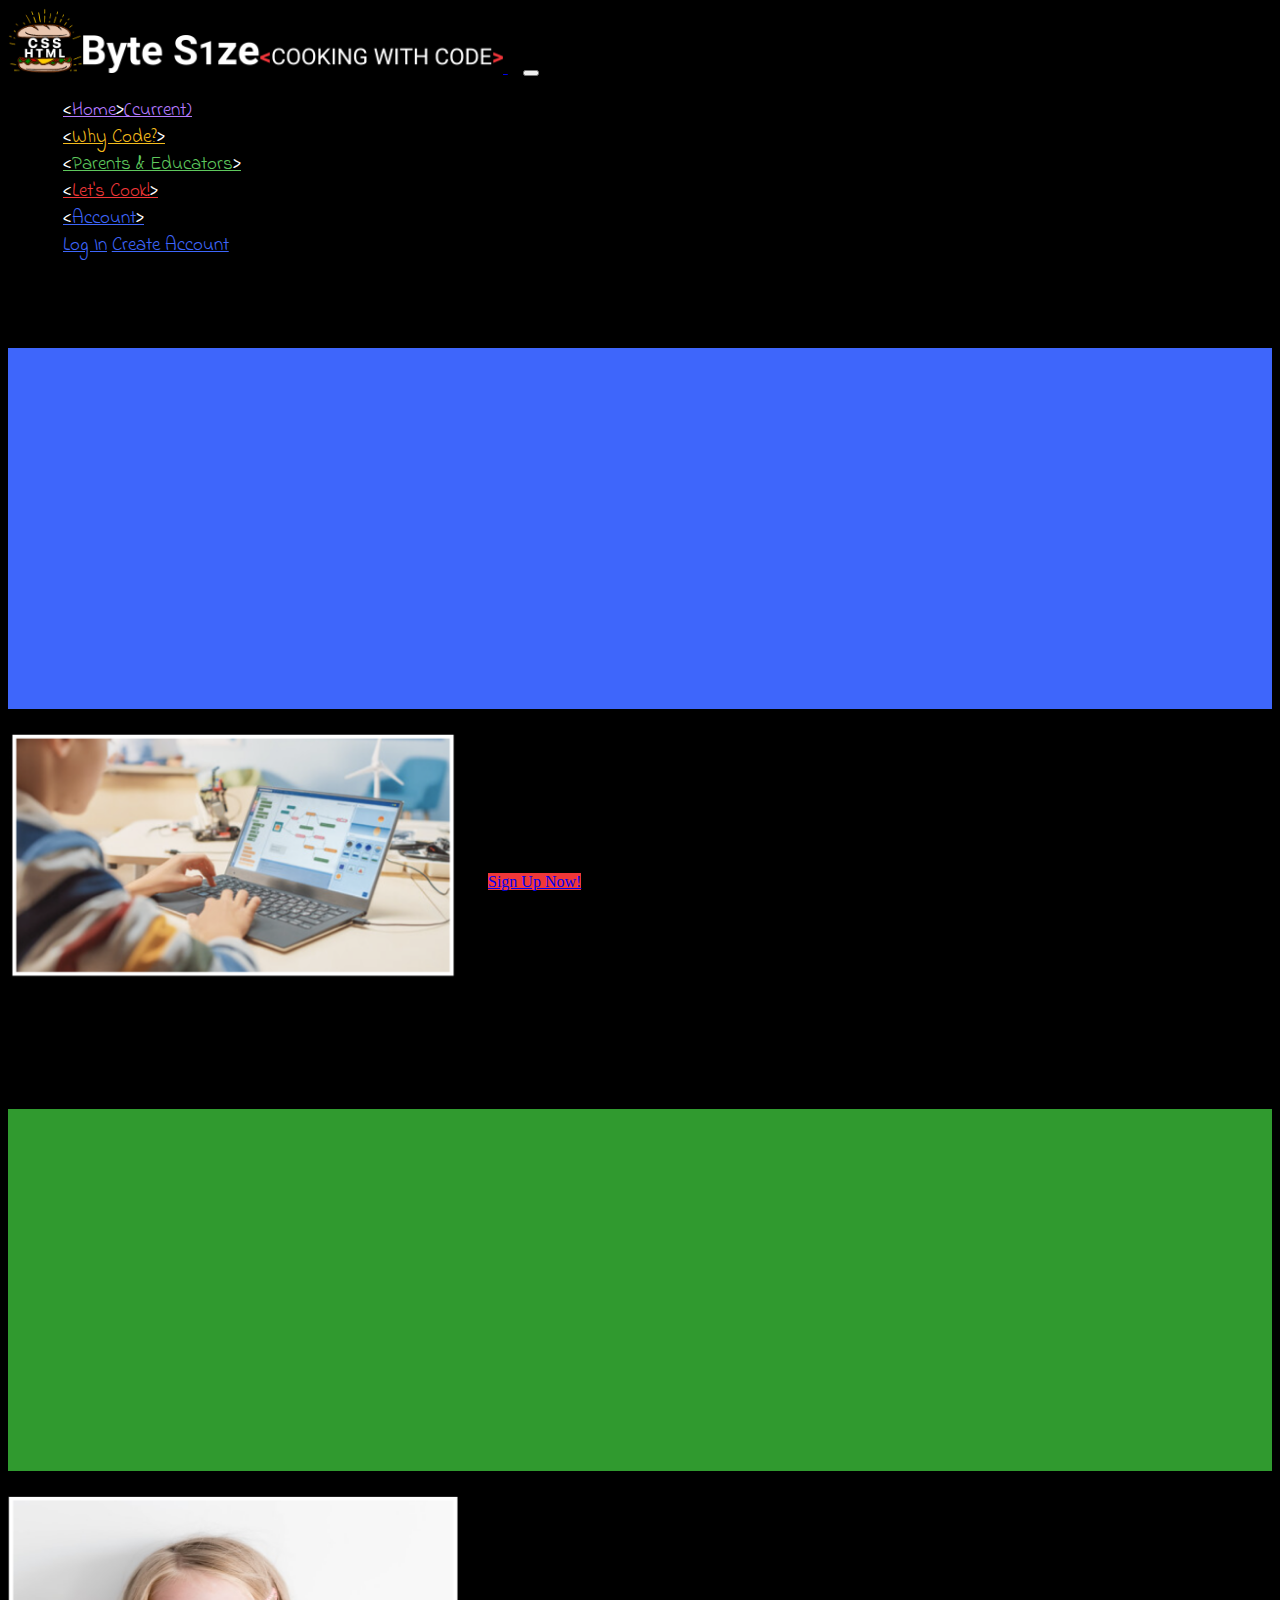
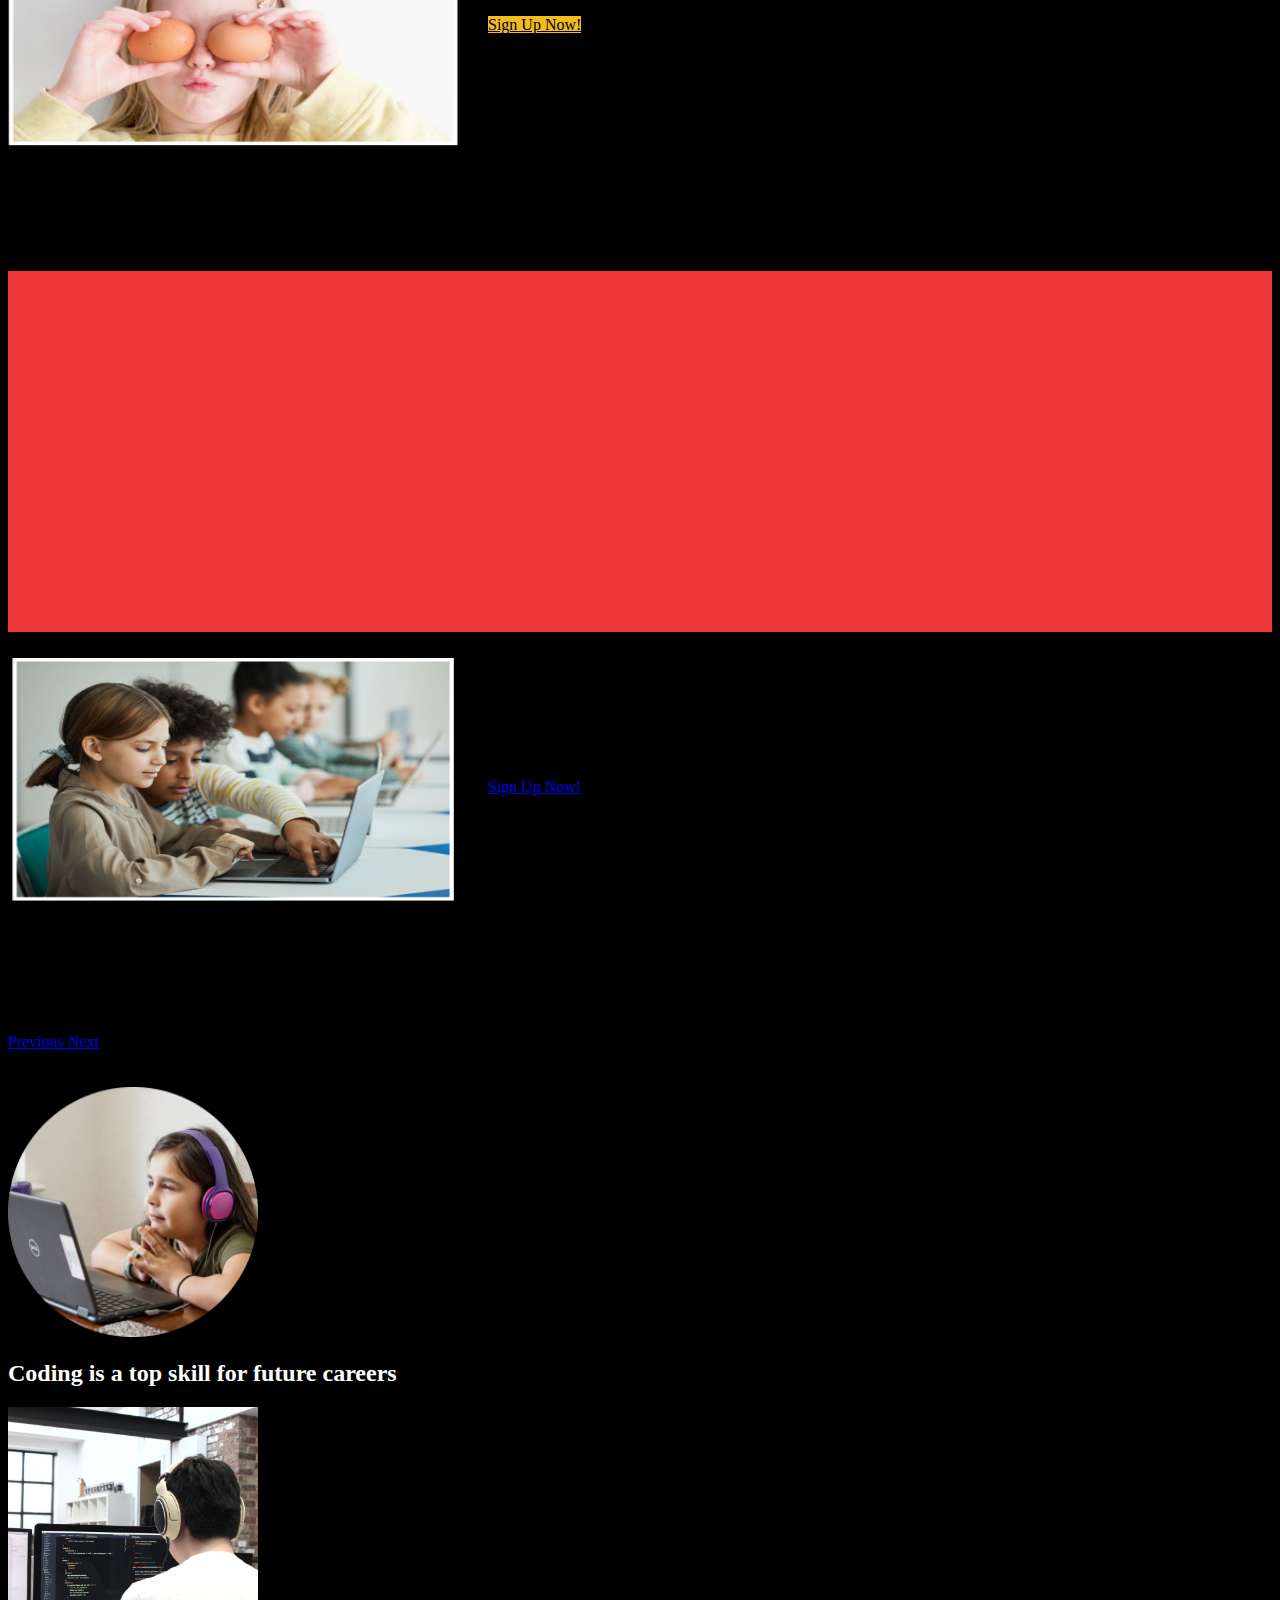
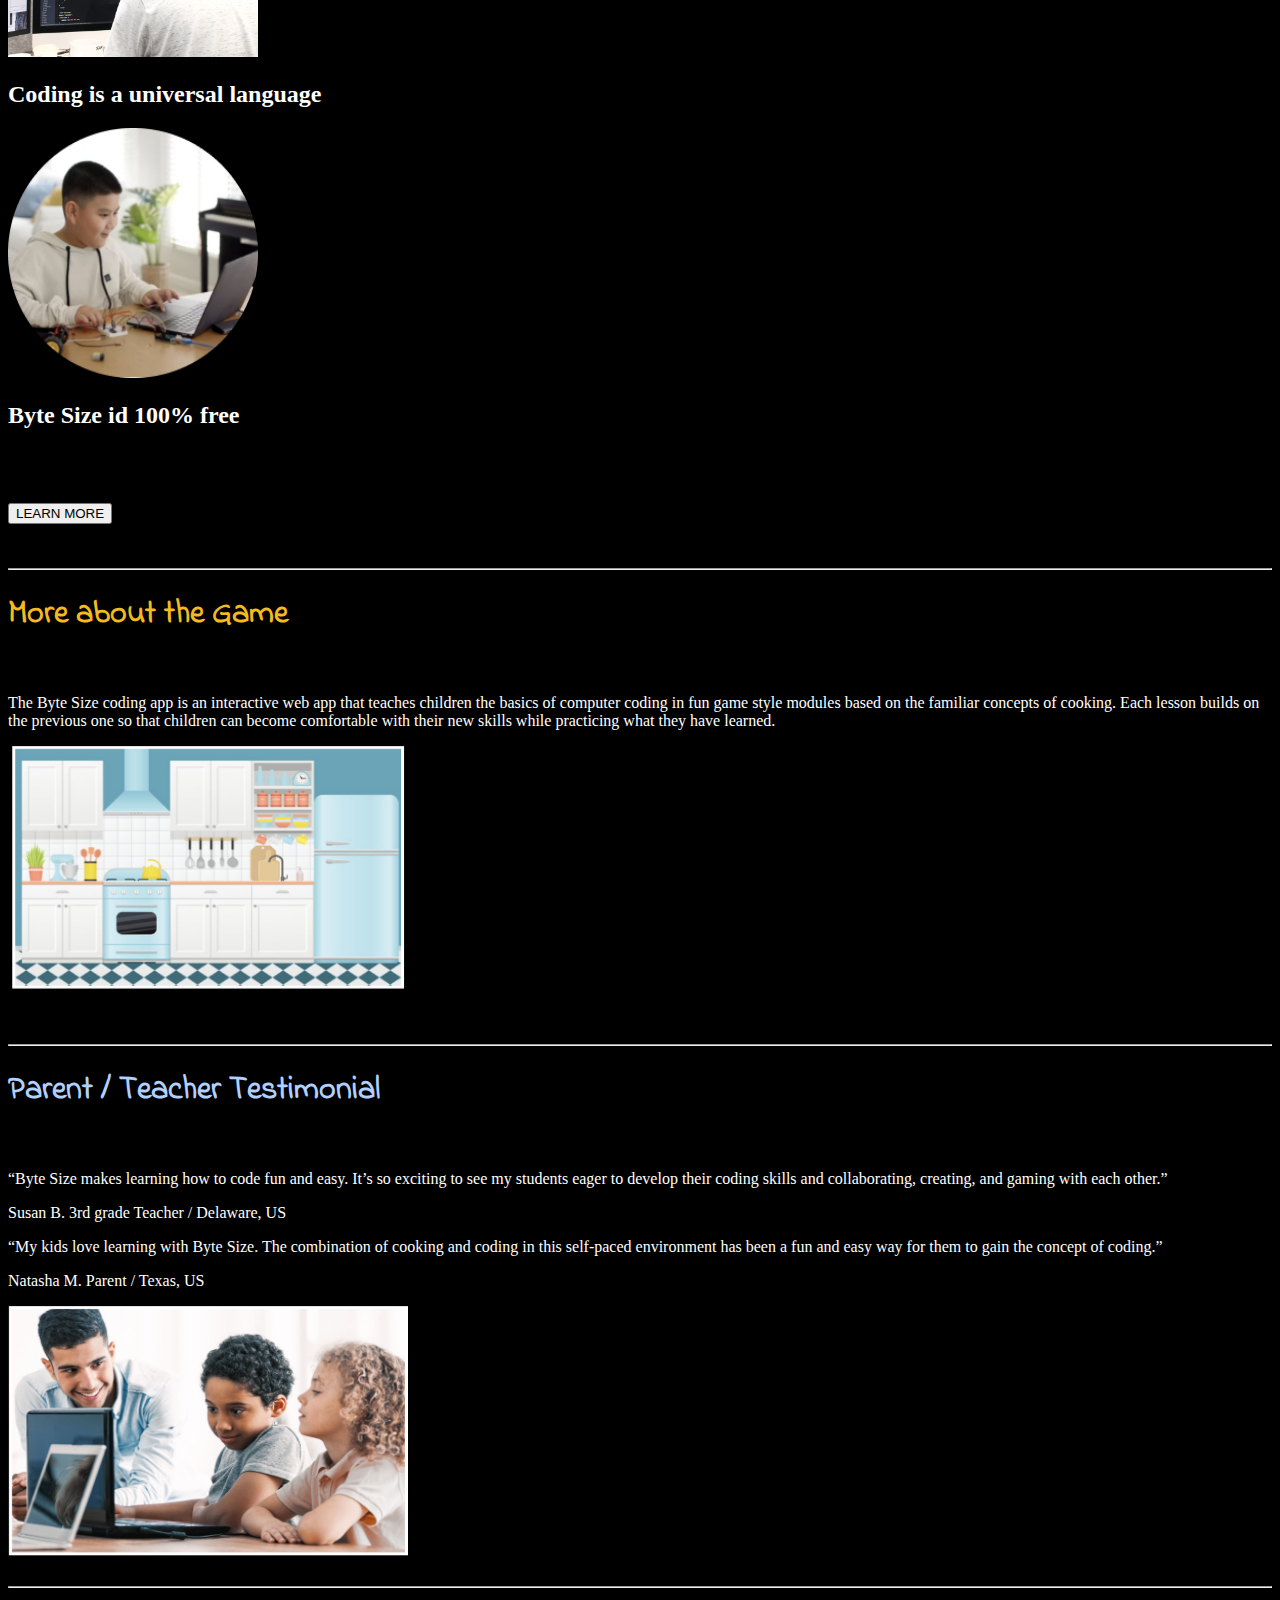
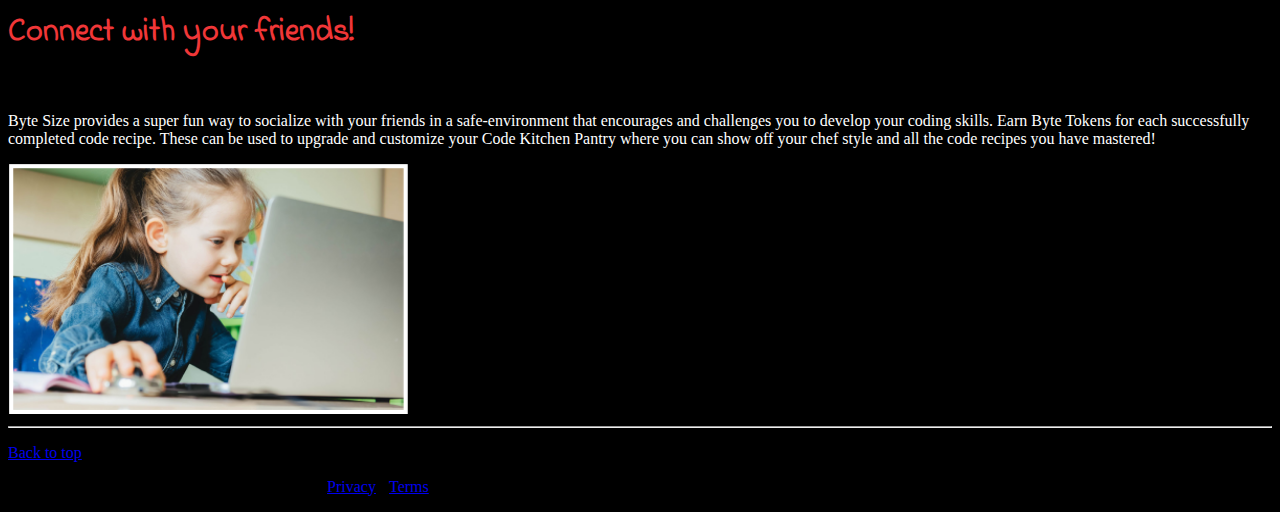
==== commit 3bc4cdd7: "fix logo on navbar" ====
--- a/index.html
+++ b/index.html
@@ -26,9 +26,9 @@
    <!--Navigation Bar-->
      <!----Navigation Bar-->
      <nav class="navbar sticky-top navbar-expand-lg navbar-dark bg-dark">
-      <a class="navbar-brand" href="index.html"><img src="images/navbarLogo.png" width="50" height="45" class="d-inline-block align-top" alt="Byte Size logo"><img src="images/Byte Size Text.png" width="250" height="30" class="d-inline-block align-top" alt="Byte Size logo">
-          
-        </a></a>
+      <a class="navbar-brand" href="index.html"><img src="images/navbarLogo.png" width="75" height="65" class="d-inline-block align-top" alt="Byte Size logo"><img src="images/Byte Size Text.png" width="420" height="38" class="d-inline-block align-top" alt="Byte Size logo">
+          
+        </a>
       <button class="navbar-toggler" type="button" data-toggle="collapse" data-target="#navbarSupportedContent" aria-controls="navbarSupportedContent" aria-expanded="false" aria-label="Toggle navigation">
         <span class="navbar-toggler-icon"></span>
       </button>
--- a/css/index.css
+++ b/css/index.css
@@ -4,6 +4,7 @@
   }
   .navbar{
       background-color: black !important;
+      font-size: .50cm;
   }
    .navbar-brand{
       padding-right: 15px;
@@ -28,7 +29,9 @@
     float:left;
     padding-right: 30px;
 }
-
+.featurette-divider{
+    background-color: white;
+}
 body{
     background-color: black;
 }
@@ -56,6 +59,52 @@
 .dropdown-item{
     font-family: 'Indie Flower', cursive;
     color:#3E66FB;
+}
+/**Divider**/
+.featurette-divider {
+    background-color: white;
+}
+
+/****Parents & teachers page***/
+.MyParentTab {
+    background-color: #5EC85D;
+    margin-left: 15px;
+    margin-right: 15px;
+    
+}
+
+.quotes {
+    font-size: 36px;
+}
+
+#ptquotes {
+    font-size: 36px;
+}
+
+#pttimage {
+    align-content: flex-end;
+    justify-content: center;
+}
+
+#contact {
+    background-color: #FFCC00;
+    
+}
+
+/**.ForParents {
+    background-color: #5EC85D;
+}**/
+/**#tabButton1 {
+    align-content: center;
+}
+
+/**Quotes sections**/
+.row quote {
+    margin-top: 50px;
+}
+
+.TeacherQuote {
+    justify-content: flex-end;
 }
 
 /**** log in page ******/
@@ -85,6 +134,7 @@
     margin: 35px auto;
     padding: 45px;
     border: 1px solid #F2F2F2;
+    border-radius: 20px;
     -webkit-box-shadow: 0 1px 4px rgba(0, 0, 0, 0.3), 0 0 40px rgba(0, 0, 0, 0.1) inset;
     -moz-box-shadow: 0 1px 4px rgba(0, 0, 0, 0.3), 0 0 40px rgba(0, 0, 0, 0.1) inset;
     box-shadow: 0 1px 4px rgba(0, 0, 0, 0.1), 0 0 40px rgba(0, 0, 0, 0.1);
